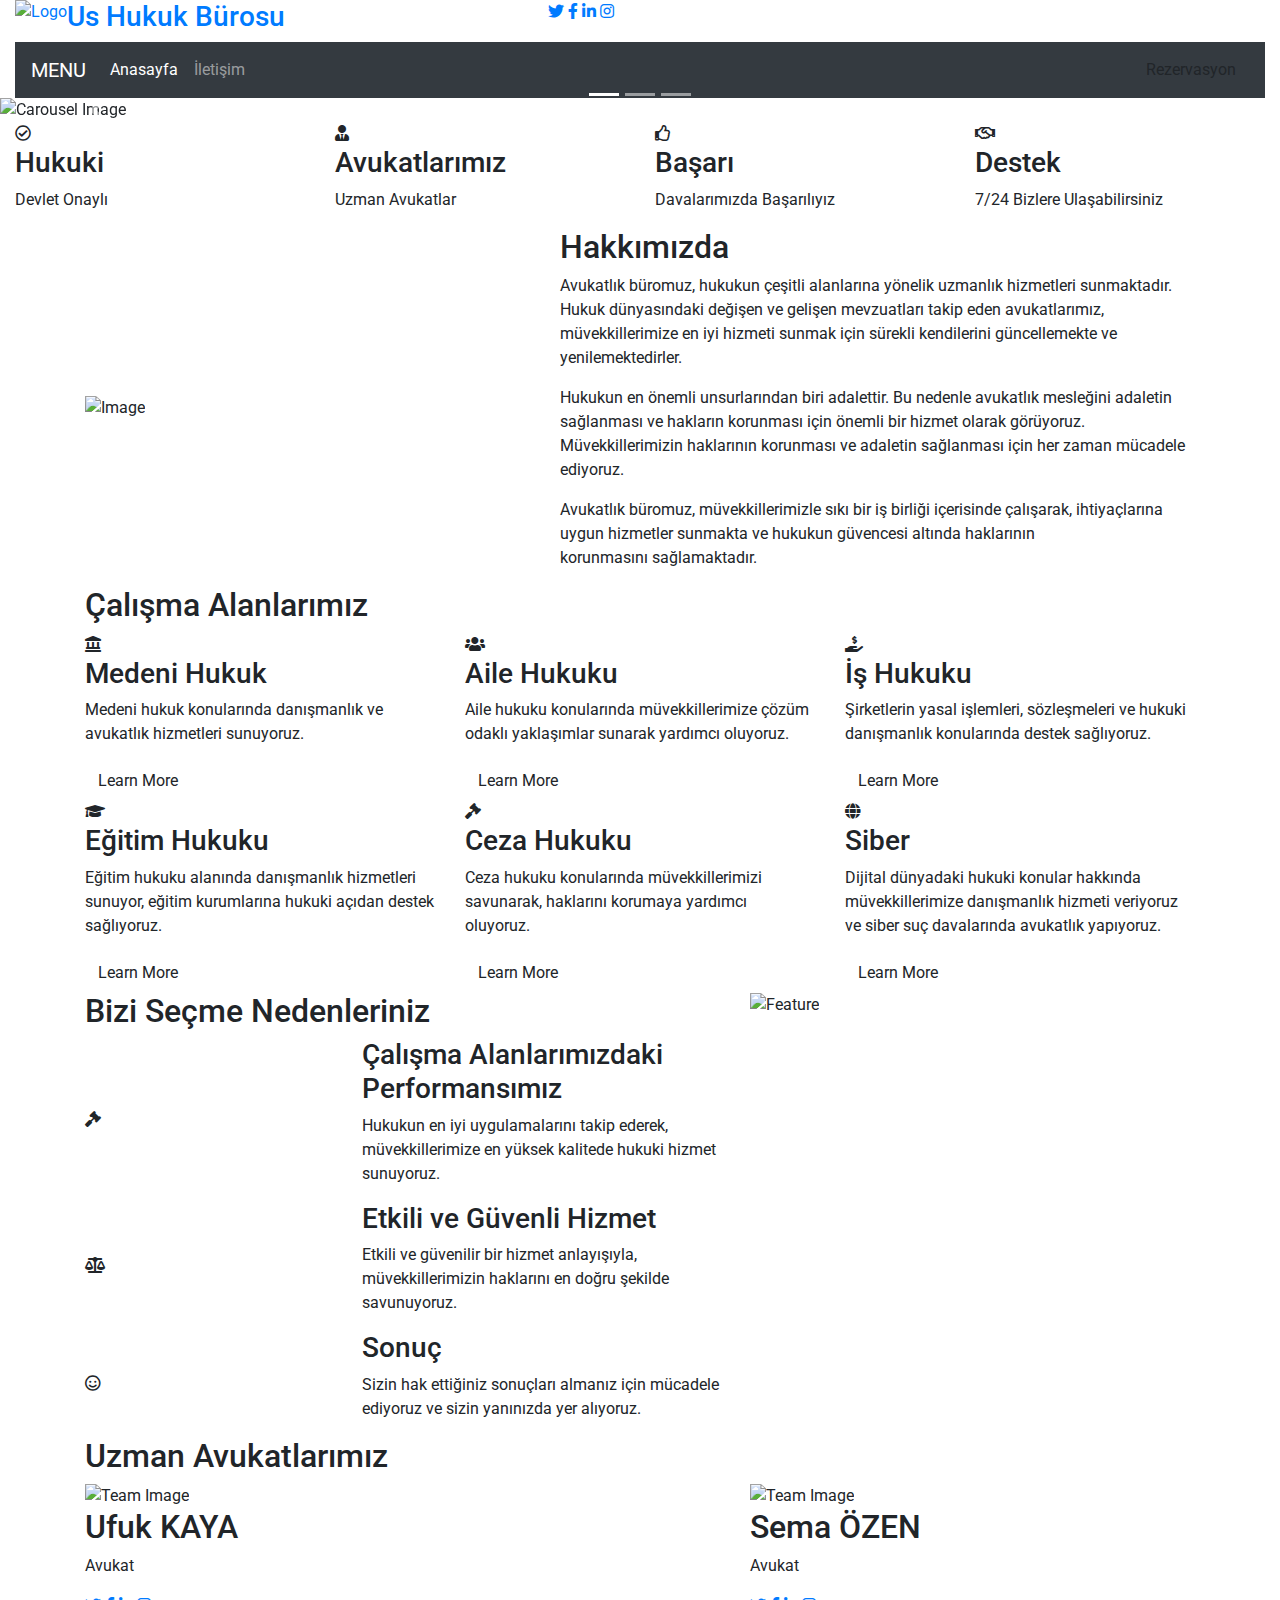
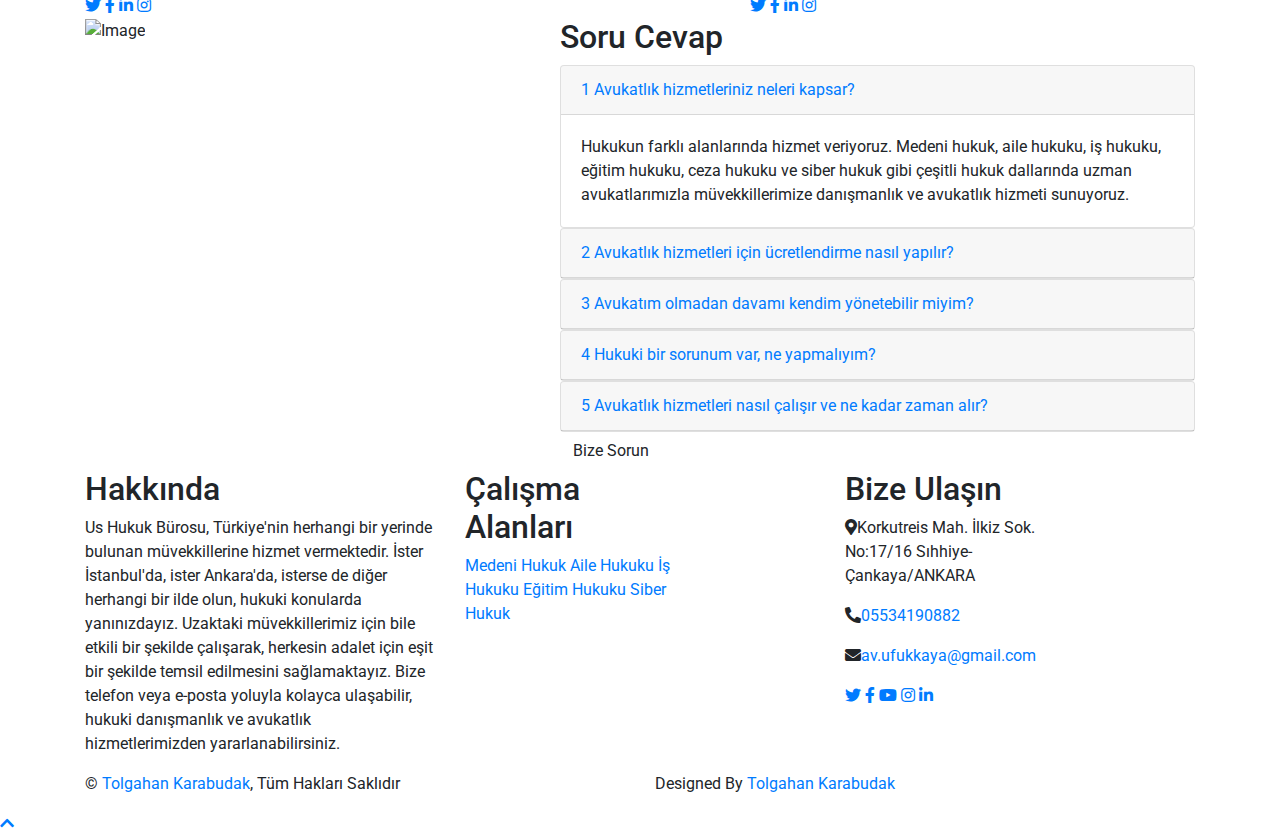
==== public/index.html @ 0bb5c83d "deploy" ====
<!DOCTYPE html>
<html lang="en">

<head>
    <meta charset="utf-8">
    <title>Us Hukuk Burosu</title>
    <meta content="width=device-width, initial-scale=1.0" name="viewport">
    <meta content="Law Firm Website Template" name="keywords">
    <meta content="Law Firm Website Template" name="description">

    <!-- Favicon -->
    <link href="img/imge.png" rel="icon">

    <!-- Google Font -->
    <link
        href="https://fonts.googleapis.com/css2?family=EB+Garamond:ital,wght@1,600;1,700;1,800&family=Roboto:wght@400;500&display=swap"
        rel="stylesheet">

    <!-- CSS Libraries -->
    <link href="https://stackpath.bootstrapcdn.com/bootstrap/4.4.1/css/bootstrap.min.css" rel="stylesheet">
    <link href="https://cdnjs.cloudflare.com/ajax/libs/font-awesome/5.10.0/css/all.min.css" rel="stylesheet">
    <link href="lib/animate/animate.min.css" rel="stylesheet">
    <link href="lib/owlcarousel/assets/owl.carousel.min.css" rel="stylesheet">

    <!-- Template Stylesheet -->
    <link href="css/style.css" rel="stylesheet">
</head>

<body>
    <div class="wrapper">
        <!-- Top Bar Start -->
        <div class="top-bar">
            <div class="container-fluid">
                <div class="row">
                    <div class="col-lg-5">
                        <div class="logo">
                            <a href="index.html">
                                <img src="img/imge.png" alt="Logo" style="float:left;">
                                <h3>Us Hukuk Bürosu</h3>
                            </a>
                        </div>
                    </div>
                    <div class="col-lg-7">
                        <div class="top-bar-right">
                            <!--<div class="text">
                                <h2>7/24</h2>-->
                            <!--<p>Bilgi için...</p>-->
                            <!-- </div>
                            <div class="text">
                                <h2>+90 553 419 08 82</h2>-->
                            <!--<p>Bilgi için arayınız</p>-->
                            <!-- </div>-->
                            <div class="social">
                                <a href=""><i class="fab fa-twitter"></i></a>
                                <a href=""><i class="fab fa-facebook-f"></i></a>
                                <a href=""><i class="fab fa-linkedin-in"></i></a>
                                <a href=""><i class="fab fa-instagram"></i></a>
                            </div>
                        </div>
                    </div>
                </div>
            </div>
        </div>
        <!-- Top Bar End -->

        <!-- Nav Bar Start -->
        <div class="nav-bar">
            <div class="container-fluid">
                <nav class="navbar navbar-expand-lg bg-dark navbar-dark">
                    <a href="#" class="navbar-brand">MENU</a>
                    <button type="button" class="navbar-toggler" data-toggle="collapse" data-target="#navbarCollapse">
                        <span class="navbar-toggler-icon"></span>
                    </button>

                    <div class="collapse navbar-collapse justify-content-between" id="navbarCollapse">
                        <div class="navbar-nav mr-auto">
                            <a href="index.html" class="nav-item nav-link active">Anasayfa</a>
                            <!--                             <a href="about.html" class="nav-item nav-link">Hakkında</a>
                            <a href="service.html" class="nav-item nav-link">Misyonumuz</a>
                            <a href="team.html" class="nav-item nav-link">Avukatlar</a>
                            <a href="portfolio.html" class="nav-item nav-link">Çalışma Alanlarımız</a> -->
                            <div class="nav-item dropdown">
                                <!-- <a href="#" class="nav-link dropdown-toggle" data-toggle="dropdown">Pages</a> -->
                                <div class="dropdown-menu">
                                    <a href="blog.html" class="dropdown-item">Blog Page</a>
                                    <a href="single.html" class="dropdown-item">Single Page</a>
                                </div>
                            </div>
                            <a href="contact.html" class="nav-item nav-link">İletişim</a>
                        </div>
                        <div class="ml-auto">
                            <a class="btn" href="mailto:av.ufukkaya@gmail.com">Rezervasyon</a>
                        </div>
                    </div>
                </nav>
            </div>
        </div>
        <!-- Nav Bar End -->


        <!-- Carousel Start -->
        <div id="carousel" class="carousel slide" data-ride="carousel">
            <ol class="carousel-indicators">
                <li data-target="#carousel" data-slide-to="0" class="active"></li>
                <li data-target="#carousel" data-slide-to="1"></li>
                <li data-target="#carousel" data-slide-to="2"></li>
            </ol>
            <div class="carousel-inner">
                <div class="carousel-item active">
                    <img src="img/kaliteli_logo.png" alt="Carousel Image">
                    <div class="carousel-caption">
                        <h1 class="animated fadeInLeft">Adalet için burdayız</h1>
                        <p class="animated fadeInRight">Hukuk Büromuz; hukukun çeşitli alanlarında, uzman avukat kadrosu
                            ile birlikte yerli ve yabancı müvekkillerine avukatlık ve hukuki danışmanlık hizmeti
                            vermektedir.</p>
                        <!--<a class="btn animated fadeInUp" href="#">Get free consultation</a>-->
                    </div>
                </div>

                <div class="carousel-item">
                    <img src="img/carousel-2.jpg" alt="Carousel Image">
                    <div class="carousel-caption">
                        <h1 class="animated fadeInLeft">Sorunlarınızı hukukun gücüyle çözüyoruz</h1>
                        <p class="animated fadeInRight">Adaletin gücünü sizinle birleştiriyoruz. Hukuk Büromuz, her bir
                            müvekkilimiz için titizlikle çalışarak,
                            adaletin tecellisine katkıda bulunuyor ve hukuki sorunlarınızı en iyi şekilde çözüme
                            kavuşturuyor</p>
                        <!--<a class="btn animated fadeInUp" href="#">Get free consultation</a>-->
                    </div>
                </div>

                <div class="carousel-item">
                    <img src="img/carousel-3.jpg" alt="Carousel Image">
                    <div class="carousel-caption">
                        <h1 class="animated fadeInLeft">Haklarınızı korumak için hukuki mücadeleye hazırız.</h1>
                        <p class="animated fadeInRight">Size hukuki danışmanlık konusunda destek olmaktan memnuniyet
                            duyuyoruz</p>
                        <!--<a class="btn animated fadeInUp" href="#">Get free consultation</a>-->
                    </div>
                </div>
            </div>

            <a class="carousel-control-prev" href="#carousel" role="button" data-slide="prev">
                <span class="carousel-control-prev-icon" aria-hidden="true"></span>
                <span class="sr-only">Previous</span>
            </a>
            <a class="carousel-control-next" href="#carousel" role="button" data-slide="next">
                <span class="carousel-control-next-icon" aria-hidden="true"></span>
                <span class="sr-only">Next</span>
            </a>
        </div>
        <!-- Carousel End -->


        <!-- Top Feature Start-->
        <div class="feature-top">
            <div class="container-fluid">
                <div class="row align-items-center">
                    <div class="col-md-3 col-sm-6">
                        <div class="feature-item">
                            <i class="far fa-check-circle"></i>
                            <h3>Hukuki</h3>
                            <p>Devlet Onaylı</p>
                        </div>
                    </div>
                    <div class="col-md-3 col-sm-6">
                        <div class="feature-item">
                            <i class="fa fa-user-tie"></i>
                            <h3>Avukatlarımız</h3>
                            <p>Uzman Avukatlar</p>
                        </div>
                    </div>
                    <div class="col-md-3 col-sm-6">
                        <div class="feature-item">
                            <i class="far fa-thumbs-up"></i>
                            <h3>Başarı</h3>
                            <p>Davalarımızda Başarılıyız</p>
                        </div>
                    </div>
                    <div class="col-md-3 col-sm-6">
                        <div class="feature-item">
                            <i class="far fa-handshake"></i>
                            <h3>Destek</h3>
                            <p>7/24 Bizlere Ulaşabilirsiniz</p>
                        </div>
                    </div>
                </div>
            </div>
        </div>
        <!-- Top Feature End-->


        <!-- About Start -->
        <div class="about">
            <div class="container">
                <div class="row align-items-center">
                    <div class="col-lg-5 col-md-6">
                        <div class="about-img">
                            <img src="img/kaliteli_logo.png" alt="Image">
                        </div>
                    </div>
                    <div class="col-lg-7 col-md-6">
                        <div class="section-header">
                            <h2>Hakkımızda</h2>
                        </div>
                        <div class="about-text">
                            <p>
                                Avukatlık büromuz, hukukun çeşitli alanlarına yönelik uzmanlık hizmetleri sunmaktadır.
                                Hukuk dünyasındaki değişen ve gelişen mevzuatları takip eden avukatlarımız,
                                müvekkillerimize
                                en iyi hizmeti sunmak için sürekli kendilerini güncellemekte ve yenilemektedirler.

                            </p>
                            <p>
                                Hukukun en önemli unsurlarından biri adalettir. Bu nedenle avukatlık mesleğini adaletin
                                sağlanması
                                ve hakların korunması için önemli bir hizmet olarak görüyoruz. Müvekkillerimizin
                                haklarının korunması
                                ve adaletin sağlanması için her zaman mücadele ediyoruz.
                            </p>
                            <p>
                                Avukatlık büromuz, müvekkillerimizle sıkı bir iş birliği içerisinde çalışarak,
                                ihtiyaçlarına uygun hizmetler sunmakta ve hukukun güvencesi altında haklarının
                                korunmasını sağlamaktadır.
                            </p>
                            <!--<a class="btn" href="">Learn More</a>-->
                        </div>
                    </div>
                </div>
            </div>
        </div>
        <!-- About End -->


        <!-- Service Start -->
        <div class="service">
            <div class="container">
                <div class="section-header">
                    <h2>Çalışma Alanlarımız</h2>
                </div>
                <div class="row">
                    <div class="col-lg-4 col-md-6">
                        <div class="service-item">
                            <div class="service-icon">
                                <i class="fa fa-landmark"></i>
                            </div>
                            <h3>Medeni Hukuk</h3>
                            <p>
                                Medeni hukuk konularında danışmanlık ve avukatlık hizmetleri sunuyoruz.
                            </p>
                            <a class="btn" href="">Learn More</a>
                        </div>
                    </div>
                    <div class="col-lg-4 col-md-6">
                        <div class="service-item">
                            <div class="service-icon">
                                <i class="fa fa-users"></i>
                            </div>
                            <h3>Aile Hukuku</h3>
                            <p>
                                Aile hukuku konularında müvekkillerimize çözüm odaklı yaklaşımlar sunarak yardımcı
                                oluyoruz.
                            </p>
                            <a class="btn" href="">Learn More</a>
                        </div>
                    </div>
                    <div class="col-lg-4 col-md-6">
                        <div class="service-item">
                            <div class="service-icon">
                                <i class="fa fa-hand-holding-usd"></i>
                            </div>
                            <h3>İş Hukuku</h3>
                            <p>
                                Şirketlerin yasal işlemleri, sözleşmeleri ve hukuki danışmanlık konularında destek
                                sağlıyoruz.
                            </p>
                            <a class="btn" href="">Learn More</a>
                        </div>
                    </div>
                    <div class="col-lg-4 col-md-6">
                        <div class="service-item">
                            <div class="service-icon">
                                <i class="fa fa-graduation-cap"></i>
                            </div>
                            <h3>Eğitim Hukuku</h3>
                            <p>
                                Eğitim hukuku alanında danışmanlık hizmetleri sunuyor, eğitim kurumlarına hukuki açıdan
                                destek sağlıyoruz.
                            </p>
                            <a class="btn" href="">Learn More</a>
                        </div>
                    </div>
                    <div class="col-lg-4 col-md-6">
                        <div class="service-item">
                            <div class="service-icon">
                                <i class="fa fa-gavel"></i>
                            </div>
                            <h3>Ceza Hukuku</h3>
                            <p>
                                Ceza hukuku konularında müvekkillerimizi savunarak, haklarını korumaya yardımcı
                                oluyoruz.
                            </p>
                            <a class="btn" href="">Learn More</a>
                        </div>
                    </div>
                    <div class="col-lg-4 col-md-6">
                        <div class="service-item">
                            <div class="service-icon">
                                <i class="fa fa-globe"></i>
                            </div>
                            <h3>Siber</h3>
                            <p>
                                Dijital dünyadaki hukuki konular hakkında müvekkillerimize danışmanlık hizmeti veriyoruz
                                ve siber suç davalarında avukatlık yapıyoruz.
                            </p>
                            <a class="btn" href="">Learn More</a>
                        </div>
                    </div>
                </div>
            </div>
        </div>
        <!-- Service End -->


        <!-- Feature Start -->
        <div class="feature">
            <div class="container">
                <div class="row">
                    <div class="col-md-7">
                        <div class="section-header">
                            <h2>Bizi Seçme Nedenleriniz</h2>
                        </div>
                        <div class="row align-items-center feature-item">
                            <div class="col-5">
                                <div class="feature-icon">
                                    <i class="fa fa-gavel"></i>
                                </div>
                            </div>
                            <div class="col-7">
                                <h3>Çalışma Alanlarımızdaki Performansımız</h3>
                                <p>
                                    Hukukun en iyi uygulamalarını takip ederek, müvekkillerimize en yüksek kalitede
                                    hukuki hizmet sunuyoruz.
                                </p>
                            </div>
                        </div>
                        <div class="row align-items-center feature-item">
                            <div class="col-5">
                                <div class="feature-icon">
                                    <i class="fa fa-balance-scale"></i>
                                </div>
                            </div>
                            <div class="col-7">
                                <h3>Etkili ve Güvenli Hizmet</h3>
                                <p>
                                    Etkili ve güvenilir bir hizmet anlayışıyla, müvekkillerimizin haklarını en doğru
                                    şekilde savunuyoruz.
                                </p>
                            </div>
                        </div>
                        <div class="row align-items-center feature-item">
                            <div class="col-5">
                                <div class="feature-icon">
                                    <i class="far fa-smile"></i>
                                </div>
                            </div>
                            <div class="col-7">
                                <h3>Sonuç</h3>
                                <p>
                                    Sizin hak ettiğiniz sonuçları almanız için mücadele ediyoruz ve sizin yanınızda yer
                                    alıyoruz.
                                </p>
                            </div>
                        </div>
                    </div>
                    <div class="col-md-5">
                        <div class="feature-img">
                            <img src="img/feature.jpg" alt="Feature">
                        </div>
                    </div>
                </div>
            </div>
        </div>
        <!-- Feature End -->


        <!-- Team Start -->
        <div class="team">
            <div class="container">
                <div class="section-header">
                    <h2>Uzman Avukatlarımız</h2>
                </div>
                <div class="row">
                    <div class="col-lg-5 col-md-6">
                        <div class="team-item">
                            <div class="team-img">
                                <img src="" alt="Team Image">
                            </div>
                            <div class="team-text">
                                <h2>Ufuk KAYA</h2>
                                <p>Avukat</p>
                                <div class="team-social">
                                    <a class="social-tw" href=""><i class="fab fa-twitter"></i></a>
                                    <a class="social-fb" href=""><i class="fab fa-facebook-f"></i></a>
                                    <a class="social-li" href=""><i class="fab fa-linkedin-in"></i></a>
                                    <a class="social-in" href=""><i class="fab fa-instagram"></i></a>
                                </div>
                            </div>
                        </div>
                    </div>
                    <div class="col-lg-2"></div>
                    <div class="col-lg-5 col-md-6">
                        <div class="team-item">
                            <div class="team-img">
                                <img src="" alt="Team Image">
                            </div>
                            <div class="team-text">
                                <h2>Sema ÖZEN</h2>
                                <p>Avukat</p>
                                <div class="team-social">
                                    <a class="social-tw" href=""><i class="fab fa-twitter"></i></a>
                                    <a class="social-fb" href=""><i class="fab fa-facebook-f"></i></a>
                                    <a class="social-li" href=""><i class="fab fa-linkedin-in"></i></a>
                                    <a class="social-in" href=""><i class="fab fa-instagram"></i></a>
                                </div>
                            </div>
                        </div>
                    </div>
                </div>
            </div>
        </div>
        <!-- Team End -->


        <!-- FAQs Start -->
        <div class="faqs">
            <div class="container">
                <div class="row">
                    <div class="col-md-5">
                        <div class="faqs-img">
                            <img src="img/faqs.jpg" alt="Image">
                        </div>
                    </div>
                    <div class="col-md-7">
                        <div class="section-header">
                            <h2>Soru Cevap</h2>
                        </div>
                        <div id="accordion">
                            <div class="card">
                                <div class="card-header">
                                    <a class="card-link collapsed" data-toggle="collapse" href="#collapseOne"
                                        aria-expanded="true">
                                        <span>1</span> Avukatlık hizmetleriniz neleri kapsar?
                                    </a>
                                </div>
                                <div id="collapseOne" class="collapse show" data-parent="#accordion">
                                    <div class="card-body">
                                        Hukukun farklı alanlarında hizmet veriyoruz. Medeni hukuk, aile hukuku, iş
                                        hukuku, eğitim hukuku, ceza hukuku ve siber hukuk gibi çeşitli hukuk dallarında
                                        uzman avukatlarımızla müvekkillerimize danışmanlık ve avukatlık hizmeti
                                        sunuyoruz.
                                    </div>
                                </div>
                            </div>
                            <div class="card">
                                <div class="card-header">
                                    <a class="card-link" data-toggle="collapse" href="#collapseTwo">
                                        <span>2</span> Avukatlık hizmetleri için ücretlendirme nasıl yapılır?

                                    </a>
                                </div>
                                <div id="collapseTwo" class="collapse" data-parent="#accordion">
                                    <div class="card-body">
                                        Her müşterinin hukuki durumu farklıdır, bu nedenle ücretlendirme de farklı
                                        olabilir. Bazı durumlarda, sabit bir ücret alırken, bazı durumlarda saatlik
                                        olarak ücretlendirebiliriz. Ücretlerimiz adil ve rekabetçidir ve
                                        müşterilerimizin hukuki durumlarını dikkate alarak belirlenir.
                                    </div>
                                </div>
                            </div>
                            <div class="card">
                                <div class="card-header">
                                    <a class="card-link" data-toggle="collapse" href="#collapseThree">
                                        <span>3</span> Avukatım olmadan davamı kendim yönetebilir miyim?

                                    </a>
                                </div>
                                <div id="collapseThree" class="collapse" data-parent="#accordion">
                                    <div class="card-body">
                                        Her ne kadar yasal olarak mümkün olsa da, bir avukatın rehberliği ve tecrübesi
                                        olmadan hukuki bir davayı yönetmek oldukça zor olabilir. Bir avukat, sizin
                                        hukuki haklarınızı ve yükümlülüklerinizi anlamanızda size yardımcı olabilir,
                                        davanızı hazırlamanıza ve mahkemede temsil edilmenize yardımcı olabilir.
                                    </div>
                                </div>
                            </div>
                            <div class="card">
                                <div class="card-header">
                                    <a class="card-link" data-toggle="collapse" href="#collapseFour">
                                        <span>4</span> Hukuki bir sorunum var, ne yapmalıyım?

                                    </a>
                                </div>
                                <div id="collapseFour" class="collapse" data-parent="#accordion">
                                    <div class="card-body">
                                        İlk yapmanız gereken şey, bir avukatla iletişime geçmektir. Avukatlar, hukuki
                                        durumunuzu değerlendirecek ve size en iyi seçenekleri sunacaklardır. Ayrıca,
                                        sorununuzun büyüklüğüne veya karmaşıklığına bağlı olarak, arabuluculuk veya
                                        alternatif çözüm yöntemleri gibi diğer seçenekleri de önerilebilir.
                                    </div>
                                </div>
                            </div>
                            <div class="card">
                                <div class="card-header">
                                    <a class="card-link" data-toggle="collapse" href="#collapseFive">
                                        <span>5</span> Avukatlık hizmetleri nasıl çalışır ve ne kadar zaman alır?
                                    </a>
                                </div>
                                <div id="collapseFive" class="collapse" data-parent="#accordion">
                                    <div class="card-body">
                                        Avukatlık hizmetleri, müşterinin hukuki durumuna bağlı olarak değişebilir.
                                        Ancak, genellikle bir avukatla çalışmak, davayı hazırlamak, hukuki belgeleri
                                        hazırlamak, mahkeme salonunda temsil etmek gibi işlemleri içerebilir. Hukuki bir
                                        sorunun çözümü ne kadar zaman alacağı da sorunun büyüklüğüne ve karmaşıklığına
                                        bağlıdır.
                                    </div>
                                </div>
                            </div>
                        </div>
                        <a class="btn" href="mailto:av.ufukkaya@gmail.com">Bize Sorun</a>
                    </div>
                </div>
            </div>
        </div>
        <!-- FAQs End -->


        <!-- Testimonial Start 
        <div class="testimonial">
            <div class="container">
                <div class="section-header">
                    <h2>Review From Client</h2>
                </div>
                <div class="owl-carousel testimonials-carousel">
                    <div class="testimonial-item">
                        <i class="fa fa-quote-right"></i>
                        <div class="row align-items-center">
                            <div class="col-3">
                                <img src="img/testimonial-1.jpg" alt="">
                            </div>
                            <div class="col-9">
                                <h2>Client Name</h2>
                                <p>Profession</p>
                            </div>
                            <div class="col-12">
                                <p>
                                    Lorem ipsum dolor sit amet, consectetur adipiscing elit. Etiam accumsan lacus eget
                                    velit
                                </p>
                            </div>
                        </div>
                    </div>
                    <div class="testimonial-item">
                        <i class="fa fa-quote-right"></i>
                        <div class="row align-items-center">
                            <div class="col-3">
                                <img src="img/testimonial-2.jpg" alt="">
                            </div>
                            <div class="col-9">
                                <h2>Client Name</h2>
                                <p>Profession</p>
                            </div>
                            <div class="col-12">
                                <p>
                                    Lorem ipsum dolor sit amet, consectetur adipiscing elit. Etiam accumsan lacus eget
                                    velit
                                </p>
                            </div>
                        </div>
                    </div>
                    <div class="testimonial-item">
                        <i class="fa fa-quote-right"></i>
                        <div class="row align-items-center">
                            <div class="col-3">
                                <img src="img/testimonial-3.jpg" alt="">
                            </div>
                            <div class="col-9">
                                <h2>Client Name</h2>
                                <p>Profession</p>
                            </div>
                            <div class="col-12">
                                <p>
                                    Lorem ipsum dolor sit amet, consectetur adipiscing elit. Etiam accumsan lacus eget
                                    velit
                                </p>
                            </div>
                        </div>
                    </div>
                    <div class="testimonial-item">
                        <i class="fa fa-quote-right"></i>
                        <div class="row align-items-center">
                            <div class="col-3">
                                <img src="img/testimonial-4.jpg" alt="">
                            </div>
                            <div class="col-9">
                                <h2>Client Name</h2>
                                <p>Profession</p>
                            </div>
                            <div class="col-12">
                                <p>
                                    Lorem ipsum dolor sit amet, consectetur adipiscing elit. Etiam accumsan lacus eget
                                    velit
                                </p>
                            </div>
                        </div>
                    </div>
                    <div class="testimonial-item">
                        <i class="fa fa-quote-right"></i>
                        <div class="row align-items-center">
                            <div class="col-3">
                                <img src="img/testimonial-1.jpg" alt="">
                            </div>
                            <div class="col-9">
                                <h2>Client Name</h2>
                                <p>Profession</p>
                            </div>
                            <div class="col-12">
                                <p>
                                    Lorem ipsum dolor sit amet, consectetur adipiscing elit. Etiam accumsan lacus eget
                                    velit
                                </p>
                            </div>
                        </div>
                    </div>
                    <div class="testimonial-item">
                        <i class="fa fa-quote-right"></i>
                        <div class="row align-items-center">
                            <div class="col-3">
                                <img src="img/testimonial-2.jpg" alt="">
                            </div>
                            <div class="col-9">
                                <h2>Client Name</h2>
                                <p>Profession</p>
                            </div>
                            <div class="col-12">
                                <p>
                                    Lorem ipsum dolor sit amet, consectetur adipiscing elit. Etiam accumsan lacus eget
                                    velit
                                </p>
                            </div>
                        </div>
                    </div>
                    <div class="testimonial-item">
                        <i class="fa fa-quote-right"></i>
                        <div class="row align-items-center">
                            <div class="col-3">
                                <img src="img/testimonial-3.jpg" alt="">
                            </div>
                            <div class="col-9">
                                <h2>Client Name</h2>
                                <p>Profession</p>
                            </div>
                            <div class="col-12">
                                <p>
                                    Lorem ipsum dolor sit amet, consectetur adipiscing elit. Etiam accumsan lacus eget
                                    velit
                                </p>
                            </div>
                        </div>
                    </div>
                </div>
            </div>
        </div>
        <!-- Testimonial End -->


        <!-- Blog Start 
        <div class="blog">
            <div class="container">
                <div class="section-header">
                    <h2>Latest From Blog</h2>
                </div>
                <div class="owl-carousel blog-carousel">
                    <div class="blog-item">
                        <img src="img/blog-1.jpg" alt="Blog">
                        <h3>Lorem ipsum dolor</h3>
                        <div class="meta">
                            <i class="fa fa-list-alt"></i>
                            <a href="">Civil Law</a>
                            <i class="fa fa-calendar-alt"></i>
                            <p>01-Jan-2045</p>
                        </div>
                        <p>
                            Lorem ipsum dolor sit amet elit. Phasellus nec pretium mi. Curabitur facilisis ornare velit
                            non vulputate. Aliquam metus tortor
                        </p>
                        <a class="btn" href="">Read More <i class="fa fa-angle-right"></i></a>
                    </div>
                    <div class="blog-item">
                        <img src="img/blog-2.jpg" alt="Blog">
                        <h3>Lorem ipsum dolor</h3>
                        <div class="meta">
                            <i class="fa fa-list-alt"></i>
                            <a href="">Family Law</a>
                            <i class="fa fa-calendar-alt"></i>
                            <p>01-Jan-2045</p>
                        </div>
                        <p>
                            Lorem ipsum dolor sit amet elit. Phasellus nec pretium mi. Curabitur facilisis ornare velit
                            non vulputate. Aliquam metus tortor
                        </p>
                        <a class="btn" href="">Read More <i class="fa fa-angle-right"></i></a>
                    </div>
                    <div class="blog-item">
                        <img src="img/blog-3.jpg" alt="Blog">
                        <h3>Lorem ipsum dolor</h3>
                        <div class="meta">
                            <i class="fa fa-list-alt"></i>
                            <a href="">Business Law</a>
                            <i class="fa fa-calendar-alt"></i>
                            <p>01-Jan-2045</p>
                        </div>
                        <p>
                            Lorem ipsum dolor sit amet elit. Phasellus nec pretium mi. Curabitur facilisis ornare velit
                            non vulputate. Aliquam metus tortor
                        </p>
                        <a class="btn" href="">Read More <i class="fa fa-angle-right"></i></a>
                    </div>
                    <div class="blog-item">
                        <img src="img/blog-1.jpg" alt="Blog">
                        <h3>Lorem ipsum dolor</h3>
                        <div class="meta">
                            <i class="fa fa-list-alt"></i>
                            <a href="">Education Law</a>
                            <i class="fa fa-calendar-alt"></i>
                            <p>01-Jan-2045</p>
                        </div>
                        <p>
                            Lorem ipsum dolor sit amet elit. Phasellus nec pretium mi. Curabitur facilisis ornare velit
                            non vulputate. Aliquam metus tortor
                        </p>
                        <a class="btn" href="">Read More <i class="fa fa-angle-right"></i></a>
                    </div>
                    <div class="blog-item">
                        <img src="img/blog-2.jpg" alt="Blog">
                        <h3>Lorem ipsum dolor</h3>
                        <div class="meta">
                            <i class="fa fa-list-alt"></i>
                            <a href="">Criminal Law</a>
                            <i class="fa fa-calendar-alt"></i>
                            <p>01-Jan-2045</p>
                        </div>
                        <p>
                            Lorem ipsum dolor sit amet elit. Phasellus nec pretium mi. Curabitur facilisis ornare velit
                            non vulputate. Aliquam metus tortor
                        </p>
                        <a class="btn" href="">Read More <i class="fa fa-angle-right"></i></a>
                    </div>
                    <div class="blog-item">
                        <img src="img/blog-3.jpg" alt="Blog">
                        <h3>Lorem ipsum dolor</h3>
                        <div class="meta">
                            <i class="fa fa-list-alt"></i>
                            <a href="">Cyber Law</a>
                            <i class="fa fa-calendar-alt"></i>
                            <p>01-Jan-2045</p>
                        </div>
                        <p>
                            Lorem ipsum dolor sit amet elit. Phasellus nec pretium mi. Curabitur facilisis ornare velit
                            non vulputate. Aliquam metus tortor
                        </p>
                        <a class="btn" href="">Read More <i class="fa fa-angle-right"></i></a>
                    </div>
                    <div class="blog-item">
                        <img src="img/blog-1.jpg" alt="Blog">
                        <h3>Lorem ipsum dolor</h3>
                        <div class="meta">
                            <i class="fa fa-list-alt"></i>
                            <a href="">Business Law</a>
                            <i class="fa fa-calendar-alt"></i>
                            <p>01-Jan-2045</p>
                        </div>
                        <p>
                            Lorem ipsum dolor sit amet elit. Phasellus nec pretium mi. Curabitur facilisis ornare velit
                            non vulputate. Aliquam metus tortor
                        </p>
                        <a class="btn" href="">Read More <i class="fa fa-angle-right"></i></a>
                    </div>
                </div>
            </div>
        </div>
        <!-- Blog End -->


        <!-- Newsletter Start 
        <div class="newsletter">
            <div class="container">
                <div class="section-header">
                    <h2>Subscribe Our Newsletter</h2>
                </div>
                <div class="form">
                    <input class="form-control" placeholder="Email here">
                    <button class="btn">Submit</button>
                </div>
            </div>
        </div>
        <!-- Newsletter End -->


        <!-- Footer Start -->
        <div class="footer">
            <div class="container">
                <div class="row">
                    <div class="col-md-6 col-lg-4">
                        <div class="footer-about">
                            <h2>Hakkında</h2>
                            <p>
                                Us Hukuk Bürosu, Türkiye'nin herhangi bir yerinde bulunan müvekkillerine hizmet
                                vermektedir. İster İstanbul'da, ister Ankara'da, isterse de diğer herhangi bir ilde
                                olun, hukuki konularda yanınızdayız. Uzaktaki müvekkillerimiz için bile etkili bir
                                şekilde çalışarak, herkesin adalet için eşit bir şekilde temsil edilmesini
                                sağlamaktayız. Bize telefon veya e-posta yoluyla kolayca ulaşabilir, hukuki danışmanlık
                                ve avukatlık hizmetlerimizden yararlanabilirsiniz.
                            </p>
                        </div>
                    </div>
                    <div class="col-md-6 col-lg-8">
                        <div class="row">
                            <div class="col-md-6 col-lg-4">
                                <div class="footer-link">
                                    <h2>Çalışma Alanları</h2>
                                    <a href="">Medeni Hukuk</a>
                                    <a href="">Aile Hukuku </a>
                                    <a href="">İş Hukuku </a>
                                    <a href="">Eğitim Hukuku</a>
                                    <a href="">Siber Hukuk</a>
                                </div>
                            </div>
                            <!-- <div class="col-md-6 col-lg-4">
                                <div class="footer-link">
                                    <h2>Useful Pages</h2>
                                    <a href="">About Us</a>
                                    <a href="">Practices</a>
                                    <a href="">Attorneys</a>
                                    <a href="">Case Studies</a>
                                    <a href="">FAQs</a>
                                </div>
                            </div>-->
                            <div class="col-lg-2"></div>
                            <div class="col-md-6 col-lg-4">
                                <div class="footer-contact">
                                    <h2>Bize Ulaşın</h2>
                                    <p><i class="fa fa-map-marker-alt"></i>Korkutreis Mah. İlkiz Sok. No:17/16
                                        Sıhhiye-Çankaya/ANKARA</p>
                                    <p><i class="fa fa-phone-alt"></i><a href="tel:+905534190882">05534190882</a></p>
                                    <p><i class="fa fa-envelope"></i><a
                                            href="mailto:av.ufukkaya@gmail.com">av.ufukkaya@gmail.com</a></p>
                                    <div class="footer-social">
                                        <a href=""><i class="fab fa-twitter"></i></a>
                                        <a href=""><i class="fab fa-facebook-f"></i></a>
                                        <a href=""><i class="fab fa-youtube"></i></a>
                                        <a href=""><i class="fab fa-instagram"></i></a>
                                        <a href=""><i class="fab fa-linkedin-in"></i></a>
                                    </div>
                                </div>
                            </div>
                        </div>
                    </div>
                </div>
            </div>
            <!--<div class="container footer-menu">
                <div class="f-menu">
                    <a href="">Terms of use</a>
                    <a href="">Privacy policy</a>
                    <a href="">Cookies</a>
                    <a href="">Help</a>
                    <a href="">FQAs</a>
                </div>
            </div>-->
            <div class="container copyright">
                <div class="row">
                    <div class="col-md-6">
                        <p>&copy; <a href="https://www.linkedin.com/in/tolgahankarabudak">Tolgahan Karabudak</a>, Tüm
                            Hakları Saklıdır</p>
                    </div>
                    <div class="col-md-6">
                        <p>Designed By <a href="https://www.linkedin.com/in/tolgahankarabudak">Tolgahan Karabudak</a>
                        </p>
                    </div>
                </div>
            </div>
        </div>
        <!-- Footer End -->

        <a href="#" class="back-to-top"><i class="fa fa-chevron-up"></i></a>
    </div>

    <!-- JavaScript Libraries -->
    <script src="https://code.jquery.com/jquery-3.4.1.min.js"></script>
    <script src="https://stackpath.bootstrapcdn.com/bootstrap/4.4.1/js/bootstrap.bundle.min.js"></script>
    <script src="lib/easing/easing.min.js"></script>
    <script src="lib/owlcarousel/owl.carousel.min.js"></script>
    <script src="lib/isotope/isotope.pkgd.min.js"></script>

    <!-- Template Javascript -->
    <script src="js/main.js"></script>
</body>

</html>
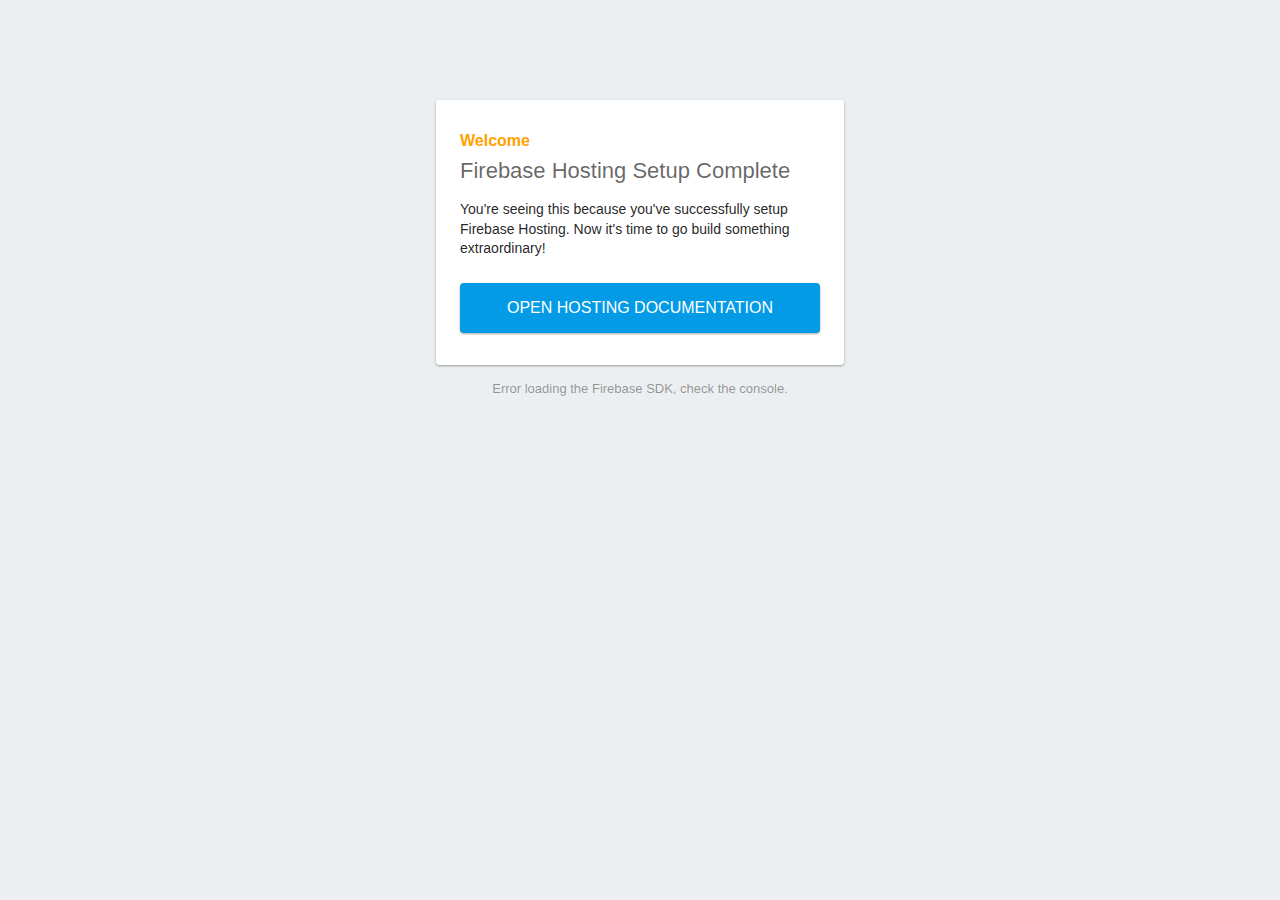
==== commit 185604e8: "firebase" ====
--- a/public/index.html
+++ b/public/index.html
@@ -1,909 +1,89 @@
 <!DOCTYPE html>
-<html lang="en">
+<html>
+  <head>
+    <meta charset="utf-8">
+    <meta name="viewport" content="width=device-width, initial-scale=1">
+    <title>Welcome to Firebase Hosting</title>
 
-<head>
-    <meta charset="utf-8">
-    <title>Us Hukuk Burosu</title>
-    <meta content="width=device-width, initial-scale=1.0" name="viewport">
-    <meta content="Law Firm Website Template" name="keywords">
-    <meta content="Law Firm Website Template" name="description">
+    <!-- update the version number as needed -->
+    <script defer src="/__/firebase/9.17.1/firebase-app-compat.js"></script>
+    <!-- include only the Firebase features as you need -->
+    <script defer src="/__/firebase/9.17.1/firebase-auth-compat.js"></script>
+    <script defer src="/__/firebase/9.17.1/firebase-database-compat.js"></script>
+    <script defer src="/__/firebase/9.17.1/firebase-firestore-compat.js"></script>
+    <script defer src="/__/firebase/9.17.1/firebase-functions-compat.js"></script>
+    <script defer src="/__/firebase/9.17.1/firebase-messaging-compat.js"></script>
+    <script defer src="/__/firebase/9.17.1/firebase-storage-compat.js"></script>
+    <script defer src="/__/firebase/9.17.1/firebase-analytics-compat.js"></script>
+    <script defer src="/__/firebase/9.17.1/firebase-remote-config-compat.js"></script>
+    <script defer src="/__/firebase/9.17.1/firebase-performance-compat.js"></script>
+    <!-- 
+      initialize the SDK after all desired features are loaded, set useEmulator to false
+      to avoid connecting the SDK to running emulators.
+    -->
+    <script defer src="/__/firebase/init.js?useEmulator=true"></script>
 
-    <!-- Favicon -->
-    <link href="img/imge.png" rel="icon">
+    <style media="screen">
+      body { background: #ECEFF1; color: rgba(0,0,0,0.87); font-family: Roboto, Helvetica, Arial, sans-serif; margin: 0; padding: 0; }
+      #message { background: white; max-width: 360px; margin: 100px auto 16px; padding: 32px 24px; border-radius: 3px; }
+      #message h2 { color: #ffa100; font-weight: bold; font-size: 16px; margin: 0 0 8px; }
+      #message h1 { font-size: 22px; font-weight: 300; color: rgba(0,0,0,0.6); margin: 0 0 16px;}
+      #message p { line-height: 140%; margin: 16px 0 24px; font-size: 14px; }
+      #message a { display: block; text-align: center; background: #039be5; text-transform: uppercase; text-decoration: none; color: white; padding: 16px; border-radius: 4px; }
+      #message, #message a { box-shadow: 0 1px 3px rgba(0,0,0,0.12), 0 1px 2px rgba(0,0,0,0.24); }
+      #load { color: rgba(0,0,0,0.4); text-align: center; font-size: 13px; }
+      @media (max-width: 600px) {
+        body, #message { margin-top: 0; background: white; box-shadow: none; }
+        body { border-top: 16px solid #ffa100; }
+      }
+    </style>
+  </head>
+  <body>
+    <div id="message">
+      <h2>Welcome</h2>
+      <h1>Firebase Hosting Setup Complete</h1>
+      <p>You're seeing this because you've successfully setup Firebase Hosting. Now it's time to go build something extraordinary!</p>
+      <a target="_blank" href="https://firebase.google.com/docs/hosting/">Open Hosting Documentation</a>
+    </div>
+    <p id="load">Firebase SDK Loading&hellip;</p>
 
-    <!-- Google Font -->
-    <link
-        href="https://fonts.googleapis.com/css2?family=EB+Garamond:ital,wght@1,600;1,700;1,800&family=Roboto:wght@400;500&display=swap"
-        rel="stylesheet">
+    <script>
+      document.addEventListener('DOMContentLoaded', function() {
+        const loadEl = document.querySelector('#load');
+        // // 🔥🔥🔥🔥🔥🔥🔥🔥🔥🔥🔥🔥🔥🔥🔥🔥🔥🔥🔥🔥🔥🔥🔥🔥🔥🔥🔥🔥🔥🔥🔥
+        // // The Firebase SDK is initialized and available here!
+        //
+        // firebase.auth().onAuthStateChanged(user => { });
+        // firebase.database().ref('/path/to/ref').on('value', snapshot => { });
+        // firebase.firestore().doc('/foo/bar').get().then(() => { });
+        // firebase.functions().httpsCallable('yourFunction')().then(() => { });
+        // firebase.messaging().requestPermission().then(() => { });
+        // firebase.storage().ref('/path/to/ref').getDownloadURL().then(() => { });
+        // firebase.analytics(); // call to activate
+        // firebase.analytics().logEvent('tutorial_completed');
+        // firebase.performance(); // call to activate
+        //
+        // // 🔥🔥🔥🔥🔥🔥🔥🔥🔥🔥🔥🔥🔥🔥🔥🔥🔥🔥🔥🔥🔥🔥🔥🔥🔥🔥🔥🔥🔥🔥🔥
 
-    <!-- CSS Libraries -->
-    <link href="https://stackpath.bootstrapcdn.com/bootstrap/4.4.1/css/bootstrap.min.css" rel="stylesheet">
-    <link href="https://cdnjs.cloudflare.com/ajax/libs/font-awesome/5.10.0/css/all.min.css" rel="stylesheet">
-    <link href="lib/animate/animate.min.css" rel="stylesheet">
-    <link href="lib/owlcarousel/assets/owl.carousel.min.css" rel="stylesheet">
-
-    <!-- Template Stylesheet -->
-    <link href="css/style.css" rel="stylesheet">
-</head>
-
-<body>
-    <div class="wrapper">
-        <!-- Top Bar Start -->
-        <div class="top-bar">
-            <div class="container-fluid">
-                <div class="row">
-                    <div class="col-lg-5">
-                        <div class="logo">
-                            <a href="index.html">
-                                <img src="img/imge.png" alt="Logo" style="float:left;">
-                                <h3>Us Hukuk Bürosu</h3>
-                            </a>
-                        </div>
-                    </div>
-                    <div class="col-lg-7">
-                        <div class="top-bar-right">
-                            <!--<div class="text">
-                                <h2>7/24</h2>-->
-                            <!--<p>Bilgi için...</p>-->
-                            <!-- </div>
-                            <div class="text">
-                                <h2>+90 553 419 08 82</h2>-->
-                            <!--<p>Bilgi için arayınız</p>-->
-                            <!-- </div>-->
-                            <div class="social">
-                                <a href=""><i class="fab fa-twitter"></i></a>
-                                <a href=""><i class="fab fa-facebook-f"></i></a>
-                                <a href=""><i class="fab fa-linkedin-in"></i></a>
-                                <a href=""><i class="fab fa-instagram"></i></a>
-                            </div>
-                        </div>
-                    </div>
-                </div>
-            </div>
-        </div>
-        <!-- Top Bar End -->
-
-        <!-- Nav Bar Start -->
-        <div class="nav-bar">
-            <div class="container-fluid">
-                <nav class="navbar navbar-expand-lg bg-dark navbar-dark">
-                    <a href="#" class="navbar-brand">MENU</a>
-                    <button type="button" class="navbar-toggler" data-toggle="collapse" data-target="#navbarCollapse">
-                        <span class="navbar-toggler-icon"></span>
-                    </button>
-
-                    <div class="collapse navbar-collapse justify-content-between" id="navbarCollapse">
-                        <div class="navbar-nav mr-auto">
-                            <a href="index.html" class="nav-item nav-link active">Anasayfa</a>
-                            <!--                             <a href="about.html" class="nav-item nav-link">Hakkında</a>
-                            <a href="service.html" class="nav-item nav-link">Misyonumuz</a>
-                            <a href="team.html" class="nav-item nav-link">Avukatlar</a>
-                            <a href="portfolio.html" class="nav-item nav-link">Çalışma Alanlarımız</a> -->
-                            <div class="nav-item dropdown">
-                                <!-- <a href="#" class="nav-link dropdown-toggle" data-toggle="dropdown">Pages</a> -->
-                                <div class="dropdown-menu">
-                                    <a href="blog.html" class="dropdown-item">Blog Page</a>
-                                    <a href="single.html" class="dropdown-item">Single Page</a>
-                                </div>
-                            </div>
-                            <a href="contact.html" class="nav-item nav-link">İletişim</a>
-                        </div>
-                        <div class="ml-auto">
-                            <a class="btn" href="mailto:av.ufukkaya@gmail.com">Rezervasyon</a>
-                        </div>
-                    </div>
-                </nav>
-            </div>
-        </div>
-        <!-- Nav Bar End -->
-
-
-        <!-- Carousel Start -->
-        <div id="carousel" class="carousel slide" data-ride="carousel">
-            <ol class="carousel-indicators">
-                <li data-target="#carousel" data-slide-to="0" class="active"></li>
-                <li data-target="#carousel" data-slide-to="1"></li>
-                <li data-target="#carousel" data-slide-to="2"></li>
-            </ol>
-            <div class="carousel-inner">
-                <div class="carousel-item active">
-                    <img src="img/kaliteli_logo.png" alt="Carousel Image">
-                    <div class="carousel-caption">
-                        <h1 class="animated fadeInLeft">Adalet için burdayız</h1>
-                        <p class="animated fadeInRight">Hukuk Büromuz; hukukun çeşitli alanlarında, uzman avukat kadrosu
-                            ile birlikte yerli ve yabancı müvekkillerine avukatlık ve hukuki danışmanlık hizmeti
-                            vermektedir.</p>
-                        <!--<a class="btn animated fadeInUp" href="#">Get free consultation</a>-->
-                    </div>
-                </div>
-
-                <div class="carousel-item">
-                    <img src="img/carousel-2.jpg" alt="Carousel Image">
-                    <div class="carousel-caption">
-                        <h1 class="animated fadeInLeft">Sorunlarınızı hukukun gücüyle çözüyoruz</h1>
-                        <p class="animated fadeInRight">Adaletin gücünü sizinle birleştiriyoruz. Hukuk Büromuz, her bir
-                            müvekkilimiz için titizlikle çalışarak,
-                            adaletin tecellisine katkıda bulunuyor ve hukuki sorunlarınızı en iyi şekilde çözüme
-                            kavuşturuyor</p>
-                        <!--<a class="btn animated fadeInUp" href="#">Get free consultation</a>-->
-                    </div>
-                </div>
-
-                <div class="carousel-item">
-                    <img src="img/carousel-3.jpg" alt="Carousel Image">
-                    <div class="carousel-caption">
-                        <h1 class="animated fadeInLeft">Haklarınızı korumak için hukuki mücadeleye hazırız.</h1>
-                        <p class="animated fadeInRight">Size hukuki danışmanlık konusunda destek olmaktan memnuniyet
-                            duyuyoruz</p>
-                        <!--<a class="btn animated fadeInUp" href="#">Get free consultation</a>-->
-                    </div>
-                </div>
-            </div>
-
-            <a class="carousel-control-prev" href="#carousel" role="button" data-slide="prev">
-                <span class="carousel-control-prev-icon" aria-hidden="true"></span>
-                <span class="sr-only">Previous</span>
-            </a>
-            <a class="carousel-control-next" href="#carousel" role="button" data-slide="next">
-                <span class="carousel-control-next-icon" aria-hidden="true"></span>
-                <span class="sr-only">Next</span>
-            </a>
-        </div>
-        <!-- Carousel End -->
-
-
-        <!-- Top Feature Start-->
-        <div class="feature-top">
-            <div class="container-fluid">
-                <div class="row align-items-center">
-                    <div class="col-md-3 col-sm-6">
-                        <div class="feature-item">
-                            <i class="far fa-check-circle"></i>
-                            <h3>Hukuki</h3>
-                            <p>Devlet Onaylı</p>
-                        </div>
-                    </div>
-                    <div class="col-md-3 col-sm-6">
-                        <div class="feature-item">
-                            <i class="fa fa-user-tie"></i>
-                            <h3>Avukatlarımız</h3>
-                            <p>Uzman Avukatlar</p>
-                        </div>
-                    </div>
-                    <div class="col-md-3 col-sm-6">
-                        <div class="feature-item">
-                            <i class="far fa-thumbs-up"></i>
-                            <h3>Başarı</h3>
-                            <p>Davalarımızda Başarılıyız</p>
-                        </div>
-                    </div>
-                    <div class="col-md-3 col-sm-6">
-                        <div class="feature-item">
-                            <i class="far fa-handshake"></i>
-                            <h3>Destek</h3>
-                            <p>7/24 Bizlere Ulaşabilirsiniz</p>
-                        </div>
-                    </div>
-                </div>
-            </div>
-        </div>
-        <!-- Top Feature End-->
-
-
-        <!-- About Start -->
-        <div class="about">
-            <div class="container">
-                <div class="row align-items-center">
-                    <div class="col-lg-5 col-md-6">
-                        <div class="about-img">
-                            <img src="img/kaliteli_logo.png" alt="Image">
-                        </div>
-                    </div>
-                    <div class="col-lg-7 col-md-6">
-                        <div class="section-header">
-                            <h2>Hakkımızda</h2>
-                        </div>
-                        <div class="about-text">
-                            <p>
-                                Avukatlık büromuz, hukukun çeşitli alanlarına yönelik uzmanlık hizmetleri sunmaktadır.
-                                Hukuk dünyasındaki değişen ve gelişen mevzuatları takip eden avukatlarımız,
-                                müvekkillerimize
-                                en iyi hizmeti sunmak için sürekli kendilerini güncellemekte ve yenilemektedirler.
-
-                            </p>
-                            <p>
-                                Hukukun en önemli unsurlarından biri adalettir. Bu nedenle avukatlık mesleğini adaletin
-                                sağlanması
-                                ve hakların korunması için önemli bir hizmet olarak görüyoruz. Müvekkillerimizin
-                                haklarının korunması
-                                ve adaletin sağlanması için her zaman mücadele ediyoruz.
-                            </p>
-                            <p>
-                                Avukatlık büromuz, müvekkillerimizle sıkı bir iş birliği içerisinde çalışarak,
-                                ihtiyaçlarına uygun hizmetler sunmakta ve hukukun güvencesi altında haklarının
-                                korunmasını sağlamaktadır.
-                            </p>
-                            <!--<a class="btn" href="">Learn More</a>-->
-                        </div>
-                    </div>
-                </div>
-            </div>
-        </div>
-        <!-- About End -->
-
-
-        <!-- Service Start -->
-        <div class="service">
-            <div class="container">
-                <div class="section-header">
-                    <h2>Çalışma Alanlarımız</h2>
-                </div>
-                <div class="row">
-                    <div class="col-lg-4 col-md-6">
-                        <div class="service-item">
-                            <div class="service-icon">
-                                <i class="fa fa-landmark"></i>
-                            </div>
-                            <h3>Medeni Hukuk</h3>
-                            <p>
-                                Medeni hukuk konularında danışmanlık ve avukatlık hizmetleri sunuyoruz.
-                            </p>
-                            <a class="btn" href="">Learn More</a>
-                        </div>
-                    </div>
-                    <div class="col-lg-4 col-md-6">
-                        <div class="service-item">
-                            <div class="service-icon">
-                                <i class="fa fa-users"></i>
-                            </div>
-                            <h3>Aile Hukuku</h3>
-                            <p>
-                                Aile hukuku konularında müvekkillerimize çözüm odaklı yaklaşımlar sunarak yardımcı
-                                oluyoruz.
-                            </p>
-                            <a class="btn" href="">Learn More</a>
-                        </div>
-                    </div>
-                    <div class="col-lg-4 col-md-6">
-                        <div class="service-item">
-                            <div class="service-icon">
-                                <i class="fa fa-hand-holding-usd"></i>
-                            </div>
-                            <h3>İş Hukuku</h3>
-                            <p>
-                                Şirketlerin yasal işlemleri, sözleşmeleri ve hukuki danışmanlık konularında destek
-                                sağlıyoruz.
-                            </p>
-                            <a class="btn" href="">Learn More</a>
-                        </div>
-                    </div>
-                    <div class="col-lg-4 col-md-6">
-                        <div class="service-item">
-                            <div class="service-icon">
-                                <i class="fa fa-graduation-cap"></i>
-                            </div>
-                            <h3>Eğitim Hukuku</h3>
-                            <p>
-                                Eğitim hukuku alanında danışmanlık hizmetleri sunuyor, eğitim kurumlarına hukuki açıdan
-                                destek sağlıyoruz.
-                            </p>
-                            <a class="btn" href="">Learn More</a>
-                        </div>
-                    </div>
-                    <div class="col-lg-4 col-md-6">
-                        <div class="service-item">
-                            <div class="service-icon">
-                                <i class="fa fa-gavel"></i>
-                            </div>
-                            <h3>Ceza Hukuku</h3>
-                            <p>
-                                Ceza hukuku konularında müvekkillerimizi savunarak, haklarını korumaya yardımcı
-                                oluyoruz.
-                            </p>
-                            <a class="btn" href="">Learn More</a>
-                        </div>
-                    </div>
-                    <div class="col-lg-4 col-md-6">
-                        <div class="service-item">
-                            <div class="service-icon">
-                                <i class="fa fa-globe"></i>
-                            </div>
-                            <h3>Siber</h3>
-                            <p>
-                                Dijital dünyadaki hukuki konular hakkında müvekkillerimize danışmanlık hizmeti veriyoruz
-                                ve siber suç davalarında avukatlık yapıyoruz.
-                            </p>
-                            <a class="btn" href="">Learn More</a>
-                        </div>
-                    </div>
-                </div>
-            </div>
-        </div>
-        <!-- Service End -->
-
-
-        <!-- Feature Start -->
-        <div class="feature">
-            <div class="container">
-                <div class="row">
-                    <div class="col-md-7">
-                        <div class="section-header">
-                            <h2>Bizi Seçme Nedenleriniz</h2>
-                        </div>
-                        <div class="row align-items-center feature-item">
-                            <div class="col-5">
-                                <div class="feature-icon">
-                                    <i class="fa fa-gavel"></i>
-                                </div>
-                            </div>
-                            <div class="col-7">
-                                <h3>Çalışma Alanlarımızdaki Performansımız</h3>
-                                <p>
-                                    Hukukun en iyi uygulamalarını takip ederek, müvekkillerimize en yüksek kalitede
-                                    hukuki hizmet sunuyoruz.
-                                </p>
-                            </div>
-                        </div>
-                        <div class="row align-items-center feature-item">
-                            <div class="col-5">
-                                <div class="feature-icon">
-                                    <i class="fa fa-balance-scale"></i>
-                                </div>
-                            </div>
-                            <div class="col-7">
-                                <h3>Etkili ve Güvenli Hizmet</h3>
-                                <p>
-                                    Etkili ve güvenilir bir hizmet anlayışıyla, müvekkillerimizin haklarını en doğru
-                                    şekilde savunuyoruz.
-                                </p>
-                            </div>
-                        </div>
-                        <div class="row align-items-center feature-item">
-                            <div class="col-5">
-                                <div class="feature-icon">
-                                    <i class="far fa-smile"></i>
-                                </div>
-                            </div>
-                            <div class="col-7">
-                                <h3>Sonuç</h3>
-                                <p>
-                                    Sizin hak ettiğiniz sonuçları almanız için mücadele ediyoruz ve sizin yanınızda yer
-                                    alıyoruz.
-                                </p>
-                            </div>
-                        </div>
-                    </div>
-                    <div class="col-md-5">
-                        <div class="feature-img">
-                            <img src="img/feature.jpg" alt="Feature">
-                        </div>
-                    </div>
-                </div>
-            </div>
-        </div>
-        <!-- Feature End -->
-
-
-        <!-- Team Start -->
-        <div class="team">
-            <div class="container">
-                <div class="section-header">
-                    <h2>Uzman Avukatlarımız</h2>
-                </div>
-                <div class="row">
-                    <div class="col-lg-5 col-md-6">
-                        <div class="team-item">
-                            <div class="team-img">
-                                <img src="" alt="Team Image">
-                            </div>
-                            <div class="team-text">
-                                <h2>Ufuk KAYA</h2>
-                                <p>Avukat</p>
-                                <div class="team-social">
-                                    <a class="social-tw" href=""><i class="fab fa-twitter"></i></a>
-                                    <a class="social-fb" href=""><i class="fab fa-facebook-f"></i></a>
-                                    <a class="social-li" href=""><i class="fab fa-linkedin-in"></i></a>
-                                    <a class="social-in" href=""><i class="fab fa-instagram"></i></a>
-                                </div>
-                            </div>
-                        </div>
-                    </div>
-                    <div class="col-lg-2"></div>
-                    <div class="col-lg-5 col-md-6">
-                        <div class="team-item">
-                            <div class="team-img">
-                                <img src="" alt="Team Image">
-                            </div>
-                            <div class="team-text">
-                                <h2>Sema ÖZEN</h2>
-                                <p>Avukat</p>
-                                <div class="team-social">
-                                    <a class="social-tw" href=""><i class="fab fa-twitter"></i></a>
-                                    <a class="social-fb" href=""><i class="fab fa-facebook-f"></i></a>
-                                    <a class="social-li" href=""><i class="fab fa-linkedin-in"></i></a>
-                                    <a class="social-in" href=""><i class="fab fa-instagram"></i></a>
-                                </div>
-                            </div>
-                        </div>
-                    </div>
-                </div>
-            </div>
-        </div>
-        <!-- Team End -->
-
-
-        <!-- FAQs Start -->
-        <div class="faqs">
-            <div class="container">
-                <div class="row">
-                    <div class="col-md-5">
-                        <div class="faqs-img">
-                            <img src="img/faqs.jpg" alt="Image">
-                        </div>
-                    </div>
-                    <div class="col-md-7">
-                        <div class="section-header">
-                            <h2>Soru Cevap</h2>
-                        </div>
-                        <div id="accordion">
-                            <div class="card">
-                                <div class="card-header">
-                                    <a class="card-link collapsed" data-toggle="collapse" href="#collapseOne"
-                                        aria-expanded="true">
-                                        <span>1</span> Avukatlık hizmetleriniz neleri kapsar?
-                                    </a>
-                                </div>
-                                <div id="collapseOne" class="collapse show" data-parent="#accordion">
-                                    <div class="card-body">
-                                        Hukukun farklı alanlarında hizmet veriyoruz. Medeni hukuk, aile hukuku, iş
-                                        hukuku, eğitim hukuku, ceza hukuku ve siber hukuk gibi çeşitli hukuk dallarında
-                                        uzman avukatlarımızla müvekkillerimize danışmanlık ve avukatlık hizmeti
-                                        sunuyoruz.
-                                    </div>
-                                </div>
-                            </div>
-                            <div class="card">
-                                <div class="card-header">
-                                    <a class="card-link" data-toggle="collapse" href="#collapseTwo">
-                                        <span>2</span> Avukatlık hizmetleri için ücretlendirme nasıl yapılır?
-
-                                    </a>
-                                </div>
-                                <div id="collapseTwo" class="collapse" data-parent="#accordion">
-                                    <div class="card-body">
-                                        Her müşterinin hukuki durumu farklıdır, bu nedenle ücretlendirme de farklı
-                                        olabilir. Bazı durumlarda, sabit bir ücret alırken, bazı durumlarda saatlik
-                                        olarak ücretlendirebiliriz. Ücretlerimiz adil ve rekabetçidir ve
-                                        müşterilerimizin hukuki durumlarını dikkate alarak belirlenir.
-                                    </div>
-                                </div>
-                            </div>
-                            <div class="card">
-                                <div class="card-header">
-                                    <a class="card-link" data-toggle="collapse" href="#collapseThree">
-                                        <span>3</span> Avukatım olmadan davamı kendim yönetebilir miyim?
-
-                                    </a>
-                                </div>
-                                <div id="collapseThree" class="collapse" data-parent="#accordion">
-                                    <div class="card-body">
-                                        Her ne kadar yasal olarak mümkün olsa da, bir avukatın rehberliği ve tecrübesi
-                                        olmadan hukuki bir davayı yönetmek oldukça zor olabilir. Bir avukat, sizin
-                                        hukuki haklarınızı ve yükümlülüklerinizi anlamanızda size yardımcı olabilir,
-                                        davanızı hazırlamanıza ve mahkemede temsil edilmenize yardımcı olabilir.
-                                    </div>
-                                </div>
-                            </div>
-                            <div class="card">
-                                <div class="card-header">
-                                    <a class="card-link" data-toggle="collapse" href="#collapseFour">
-                                        <span>4</span> Hukuki bir sorunum var, ne yapmalıyım?
-
-                                    </a>
-                                </div>
-                                <div id="collapseFour" class="collapse" data-parent="#accordion">
-                                    <div class="card-body">
-                                        İlk yapmanız gereken şey, bir avukatla iletişime geçmektir. Avukatlar, hukuki
-                                        durumunuzu değerlendirecek ve size en iyi seçenekleri sunacaklardır. Ayrıca,
-                                        sorununuzun büyüklüğüne veya karmaşıklığına bağlı olarak, arabuluculuk veya
-                                        alternatif çözüm yöntemleri gibi diğer seçenekleri de önerilebilir.
-                                    </div>
-                                </div>
-                            </div>
-                            <div class="card">
-                                <div class="card-header">
-                                    <a class="card-link" data-toggle="collapse" href="#collapseFive">
-                                        <span>5</span> Avukatlık hizmetleri nasıl çalışır ve ne kadar zaman alır?
-                                    </a>
-                                </div>
-                                <div id="collapseFive" class="collapse" data-parent="#accordion">
-                                    <div class="card-body">
-                                        Avukatlık hizmetleri, müşterinin hukuki durumuna bağlı olarak değişebilir.
-                                        Ancak, genellikle bir avukatla çalışmak, davayı hazırlamak, hukuki belgeleri
-                                        hazırlamak, mahkeme salonunda temsil etmek gibi işlemleri içerebilir. Hukuki bir
-                                        sorunun çözümü ne kadar zaman alacağı da sorunun büyüklüğüne ve karmaşıklığına
-                                        bağlıdır.
-                                    </div>
-                                </div>
-                            </div>
-                        </div>
-                        <a class="btn" href="mailto:av.ufukkaya@gmail.com">Bize Sorun</a>
-                    </div>
-                </div>
-            </div>
-        </div>
-        <!-- FAQs End -->
-
-
-        <!-- Testimonial Start 
-        <div class="testimonial">
-            <div class="container">
-                <div class="section-header">
-                    <h2>Review From Client</h2>
-                </div>
-                <div class="owl-carousel testimonials-carousel">
-                    <div class="testimonial-item">
-                        <i class="fa fa-quote-right"></i>
-                        <div class="row align-items-center">
-                            <div class="col-3">
-                                <img src="img/testimonial-1.jpg" alt="">
-                            </div>
-                            <div class="col-9">
-                                <h2>Client Name</h2>
-                                <p>Profession</p>
-                            </div>
-                            <div class="col-12">
-                                <p>
-                                    Lorem ipsum dolor sit amet, consectetur adipiscing elit. Etiam accumsan lacus eget
-                                    velit
-                                </p>
-                            </div>
-                        </div>
-                    </div>
-                    <div class="testimonial-item">
-                        <i class="fa fa-quote-right"></i>
-                        <div class="row align-items-center">
-                            <div class="col-3">
-                                <img src="img/testimonial-2.jpg" alt="">
-                            </div>
-                            <div class="col-9">
-                                <h2>Client Name</h2>
-                                <p>Profession</p>
-                            </div>
-                            <div class="col-12">
-                                <p>
-                                    Lorem ipsum dolor sit amet, consectetur adipiscing elit. Etiam accumsan lacus eget
-                                    velit
-                                </p>
-                            </div>
-                        </div>
-                    </div>
-                    <div class="testimonial-item">
-                        <i class="fa fa-quote-right"></i>
-                        <div class="row align-items-center">
-                            <div class="col-3">
-                                <img src="img/testimonial-3.jpg" alt="">
-                            </div>
-                            <div class="col-9">
-                                <h2>Client Name</h2>
-                                <p>Profession</p>
-                            </div>
-                            <div class="col-12">
-                                <p>
-                                    Lorem ipsum dolor sit amet, consectetur adipiscing elit. Etiam accumsan lacus eget
-                                    velit
-                                </p>
-                            </div>
-                        </div>
-                    </div>
-                    <div class="testimonial-item">
-                        <i class="fa fa-quote-right"></i>
-                        <div class="row align-items-center">
-                            <div class="col-3">
-                                <img src="img/testimonial-4.jpg" alt="">
-                            </div>
-                            <div class="col-9">
-                                <h2>Client Name</h2>
-                                <p>Profession</p>
-                            </div>
-                            <div class="col-12">
-                                <p>
-                                    Lorem ipsum dolor sit amet, consectetur adipiscing elit. Etiam accumsan lacus eget
-                                    velit
-                                </p>
-                            </div>
-                        </div>
-                    </div>
-                    <div class="testimonial-item">
-                        <i class="fa fa-quote-right"></i>
-                        <div class="row align-items-center">
-                            <div class="col-3">
-                                <img src="img/testimonial-1.jpg" alt="">
-                            </div>
-                            <div class="col-9">
-                                <h2>Client Name</h2>
-                                <p>Profession</p>
-                            </div>
-                            <div class="col-12">
-                                <p>
-                                    Lorem ipsum dolor sit amet, consectetur adipiscing elit. Etiam accumsan lacus eget
-                                    velit
-                                </p>
-                            </div>
-                        </div>
-                    </div>
-                    <div class="testimonial-item">
-                        <i class="fa fa-quote-right"></i>
-                        <div class="row align-items-center">
-                            <div class="col-3">
-                                <img src="img/testimonial-2.jpg" alt="">
-                            </div>
-                            <div class="col-9">
-                                <h2>Client Name</h2>
-                                <p>Profession</p>
-                            </div>
-                            <div class="col-12">
-                                <p>
-                                    Lorem ipsum dolor sit amet, consectetur adipiscing elit. Etiam accumsan lacus eget
-                                    velit
-                                </p>
-                            </div>
-                        </div>
-                    </div>
-                    <div class="testimonial-item">
-                        <i class="fa fa-quote-right"></i>
-                        <div class="row align-items-center">
-                            <div class="col-3">
-                                <img src="img/testimonial-3.jpg" alt="">
-                            </div>
-                            <div class="col-9">
-                                <h2>Client Name</h2>
-                                <p>Profession</p>
-                            </div>
-                            <div class="col-12">
-                                <p>
-                                    Lorem ipsum dolor sit amet, consectetur adipiscing elit. Etiam accumsan lacus eget
-                                    velit
-                                </p>
-                            </div>
-                        </div>
-                    </div>
-                </div>
-            </div>
-        </div>
-        <!-- Testimonial End -->
-
-
-        <!-- Blog Start 
-        <div class="blog">
-            <div class="container">
-                <div class="section-header">
-                    <h2>Latest From Blog</h2>
-                </div>
-                <div class="owl-carousel blog-carousel">
-                    <div class="blog-item">
-                        <img src="img/blog-1.jpg" alt="Blog">
-                        <h3>Lorem ipsum dolor</h3>
-                        <div class="meta">
-                            <i class="fa fa-list-alt"></i>
-                            <a href="">Civil Law</a>
-                            <i class="fa fa-calendar-alt"></i>
-                            <p>01-Jan-2045</p>
-                        </div>
-                        <p>
-                            Lorem ipsum dolor sit amet elit. Phasellus nec pretium mi. Curabitur facilisis ornare velit
-                            non vulputate. Aliquam metus tortor
-                        </p>
-                        <a class="btn" href="">Read More <i class="fa fa-angle-right"></i></a>
-                    </div>
-                    <div class="blog-item">
-                        <img src="img/blog-2.jpg" alt="Blog">
-                        <h3>Lorem ipsum dolor</h3>
-                        <div class="meta">
-                            <i class="fa fa-list-alt"></i>
-                            <a href="">Family Law</a>
-                            <i class="fa fa-calendar-alt"></i>
-                            <p>01-Jan-2045</p>
-                        </div>
-                        <p>
-                            Lorem ipsum dolor sit amet elit. Phasellus nec pretium mi. Curabitur facilisis ornare velit
-                            non vulputate. Aliquam metus tortor
-                        </p>
-                        <a class="btn" href="">Read More <i class="fa fa-angle-right"></i></a>
-                    </div>
-                    <div class="blog-item">
-                        <img src="img/blog-3.jpg" alt="Blog">
-                        <h3>Lorem ipsum dolor</h3>
-                        <div class="meta">
-                            <i class="fa fa-list-alt"></i>
-                            <a href="">Business Law</a>
-                            <i class="fa fa-calendar-alt"></i>
-                            <p>01-Jan-2045</p>
-                        </div>
-                        <p>
-                            Lorem ipsum dolor sit amet elit. Phasellus nec pretium mi. Curabitur facilisis ornare velit
-                            non vulputate. Aliquam metus tortor
-                        </p>
-                        <a class="btn" href="">Read More <i class="fa fa-angle-right"></i></a>
-                    </div>
-                    <div class="blog-item">
-                        <img src="img/blog-1.jpg" alt="Blog">
-                        <h3>Lorem ipsum dolor</h3>
-                        <div class="meta">
-                            <i class="fa fa-list-alt"></i>
-                            <a href="">Education Law</a>
-                            <i class="fa fa-calendar-alt"></i>
-                            <p>01-Jan-2045</p>
-                        </div>
-                        <p>
-                            Lorem ipsum dolor sit amet elit. Phasellus nec pretium mi. Curabitur facilisis ornare velit
-                            non vulputate. Aliquam metus tortor
-                        </p>
-                        <a class="btn" href="">Read More <i class="fa fa-angle-right"></i></a>
-                    </div>
-                    <div class="blog-item">
-                        <img src="img/blog-2.jpg" alt="Blog">
-                        <h3>Lorem ipsum dolor</h3>
-                        <div class="meta">
-                            <i class="fa fa-list-alt"></i>
-                            <a href="">Criminal Law</a>
-                            <i class="fa fa-calendar-alt"></i>
-                            <p>01-Jan-2045</p>
-                        </div>
-                        <p>
-                            Lorem ipsum dolor sit amet elit. Phasellus nec pretium mi. Curabitur facilisis ornare velit
-                            non vulputate. Aliquam metus tortor
-                        </p>
-                        <a class="btn" href="">Read More <i class="fa fa-angle-right"></i></a>
-                    </div>
-                    <div class="blog-item">
-                        <img src="img/blog-3.jpg" alt="Blog">
-                        <h3>Lorem ipsum dolor</h3>
-                        <div class="meta">
-                            <i class="fa fa-list-alt"></i>
-                            <a href="">Cyber Law</a>
-                            <i class="fa fa-calendar-alt"></i>
-                            <p>01-Jan-2045</p>
-                        </div>
-                        <p>
-                            Lorem ipsum dolor sit amet elit. Phasellus nec pretium mi. Curabitur facilisis ornare velit
-                            non vulputate. Aliquam metus tortor
-                        </p>
-                        <a class="btn" href="">Read More <i class="fa fa-angle-right"></i></a>
-                    </div>
-                    <div class="blog-item">
-                        <img src="img/blog-1.jpg" alt="Blog">
-                        <h3>Lorem ipsum dolor</h3>
-                        <div class="meta">
-                            <i class="fa fa-list-alt"></i>
-                            <a href="">Business Law</a>
-                            <i class="fa fa-calendar-alt"></i>
-                            <p>01-Jan-2045</p>
-                        </div>
-                        <p>
-                            Lorem ipsum dolor sit amet elit. Phasellus nec pretium mi. Curabitur facilisis ornare velit
-                            non vulputate. Aliquam metus tortor
-                        </p>
-                        <a class="btn" href="">Read More <i class="fa fa-angle-right"></i></a>
-                    </div>
-                </div>
-            </div>
-        </div>
-        <!-- Blog End -->
-
-
-        <!-- Newsletter Start 
-        <div class="newsletter">
-            <div class="container">
-                <div class="section-header">
-                    <h2>Subscribe Our Newsletter</h2>
-                </div>
-                <div class="form">
-                    <input class="form-control" placeholder="Email here">
-                    <button class="btn">Submit</button>
-                </div>
-            </div>
-        </div>
-        <!-- Newsletter End -->
-
-
-        <!-- Footer Start -->
-        <div class="footer">
-            <div class="container">
-                <div class="row">
-                    <div class="col-md-6 col-lg-4">
-                        <div class="footer-about">
-                            <h2>Hakkında</h2>
-                            <p>
-                                Us Hukuk Bürosu, Türkiye'nin herhangi bir yerinde bulunan müvekkillerine hizmet
-                                vermektedir. İster İstanbul'da, ister Ankara'da, isterse de diğer herhangi bir ilde
-                                olun, hukuki konularda yanınızdayız. Uzaktaki müvekkillerimiz için bile etkili bir
-                                şekilde çalışarak, herkesin adalet için eşit bir şekilde temsil edilmesini
-                                sağlamaktayız. Bize telefon veya e-posta yoluyla kolayca ulaşabilir, hukuki danışmanlık
-                                ve avukatlık hizmetlerimizden yararlanabilirsiniz.
-                            </p>
-                        </div>
-                    </div>
-                    <div class="col-md-6 col-lg-8">
-                        <div class="row">
-                            <div class="col-md-6 col-lg-4">
-                                <div class="footer-link">
-                                    <h2>Çalışma Alanları</h2>
-                                    <a href="">Medeni Hukuk</a>
-                                    <a href="">Aile Hukuku </a>
-                                    <a href="">İş Hukuku </a>
-                                    <a href="">Eğitim Hukuku</a>
-                                    <a href="">Siber Hukuk</a>
-                                </div>
-                            </div>
-                            <!-- <div class="col-md-6 col-lg-4">
-                                <div class="footer-link">
-                                    <h2>Useful Pages</h2>
-                                    <a href="">About Us</a>
-                                    <a href="">Practices</a>
-                                    <a href="">Attorneys</a>
-                                    <a href="">Case Studies</a>
-                                    <a href="">FAQs</a>
-                                </div>
-                            </div>-->
-                            <div class="col-lg-2"></div>
-                            <div class="col-md-6 col-lg-4">
-                                <div class="footer-contact">
-                                    <h2>Bize Ulaşın</h2>
-                                    <p><i class="fa fa-map-marker-alt"></i>Korkutreis Mah. İlkiz Sok. No:17/16
-                                        Sıhhiye-Çankaya/ANKARA</p>
-                                    <p><i class="fa fa-phone-alt"></i><a href="tel:+905534190882">05534190882</a></p>
-                                    <p><i class="fa fa-envelope"></i><a
-                                            href="mailto:av.ufukkaya@gmail.com">av.ufukkaya@gmail.com</a></p>
-                                    <div class="footer-social">
-                                        <a href=""><i class="fab fa-twitter"></i></a>
-                                        <a href=""><i class="fab fa-facebook-f"></i></a>
-                                        <a href=""><i class="fab fa-youtube"></i></a>
-                                        <a href=""><i class="fab fa-instagram"></i></a>
-                                        <a href=""><i class="fab fa-linkedin-in"></i></a>
-                                    </div>
-                                </div>
-                            </div>
-                        </div>
-                    </div>
-                </div>
-            </div>
-            <!--<div class="container footer-menu">
-                <div class="f-menu">
-                    <a href="">Terms of use</a>
-                    <a href="">Privacy policy</a>
-                    <a href="">Cookies</a>
-                    <a href="">Help</a>
-                    <a href="">FQAs</a>
-                </div>
-            </div>-->
-            <div class="container copyright">
-                <div class="row">
-                    <div class="col-md-6">
-                        <p>&copy; <a href="https://www.linkedin.com/in/tolgahankarabudak">Tolgahan Karabudak</a>, Tüm
-                            Hakları Saklıdır</p>
-                    </div>
-                    <div class="col-md-6">
-                        <p>Designed By <a href="https://www.linkedin.com/in/tolgahankarabudak">Tolgahan Karabudak</a>
-                        </p>
-                    </div>
-                </div>
-            </div>
-        </div>
-        <!-- Footer End -->
-
-        <a href="#" class="back-to-top"><i class="fa fa-chevron-up"></i></a>
-    </div>
-
-    <!-- JavaScript Libraries -->
-    <script src="https://code.jquery.com/jquery-3.4.1.min.js"></script>
-    <script src="https://stackpath.bootstrapcdn.com/bootstrap/4.4.1/js/bootstrap.bundle.min.js"></script>
-    <script src="lib/easing/easing.min.js"></script>
-    <script src="lib/owlcarousel/owl.carousel.min.js"></script>
-    <script src="lib/isotope/isotope.pkgd.min.js"></script>
-
-    <!-- Template Javascript -->
-    <script src="js/main.js"></script>
-</body>
-
-</html>+        try {
+          let app = firebase.app();
+          let features = [
+            'auth', 
+            'database', 
+            'firestore',
+            'functions',
+            'messaging', 
+            'storage', 
+            'analytics', 
+            'remoteConfig',
+            'performance',
+          ].filter(feature => typeof app[feature] === 'function');
+          loadEl.textContent = `Firebase SDK loaded with ${features.join(', ')}`;
+        } catch (e) {
+          console.error(e);
+          loadEl.textContent = 'Error loading the Firebase SDK, check the console.';
+        }
+      });
+    </script>
+  </body>
+</html>
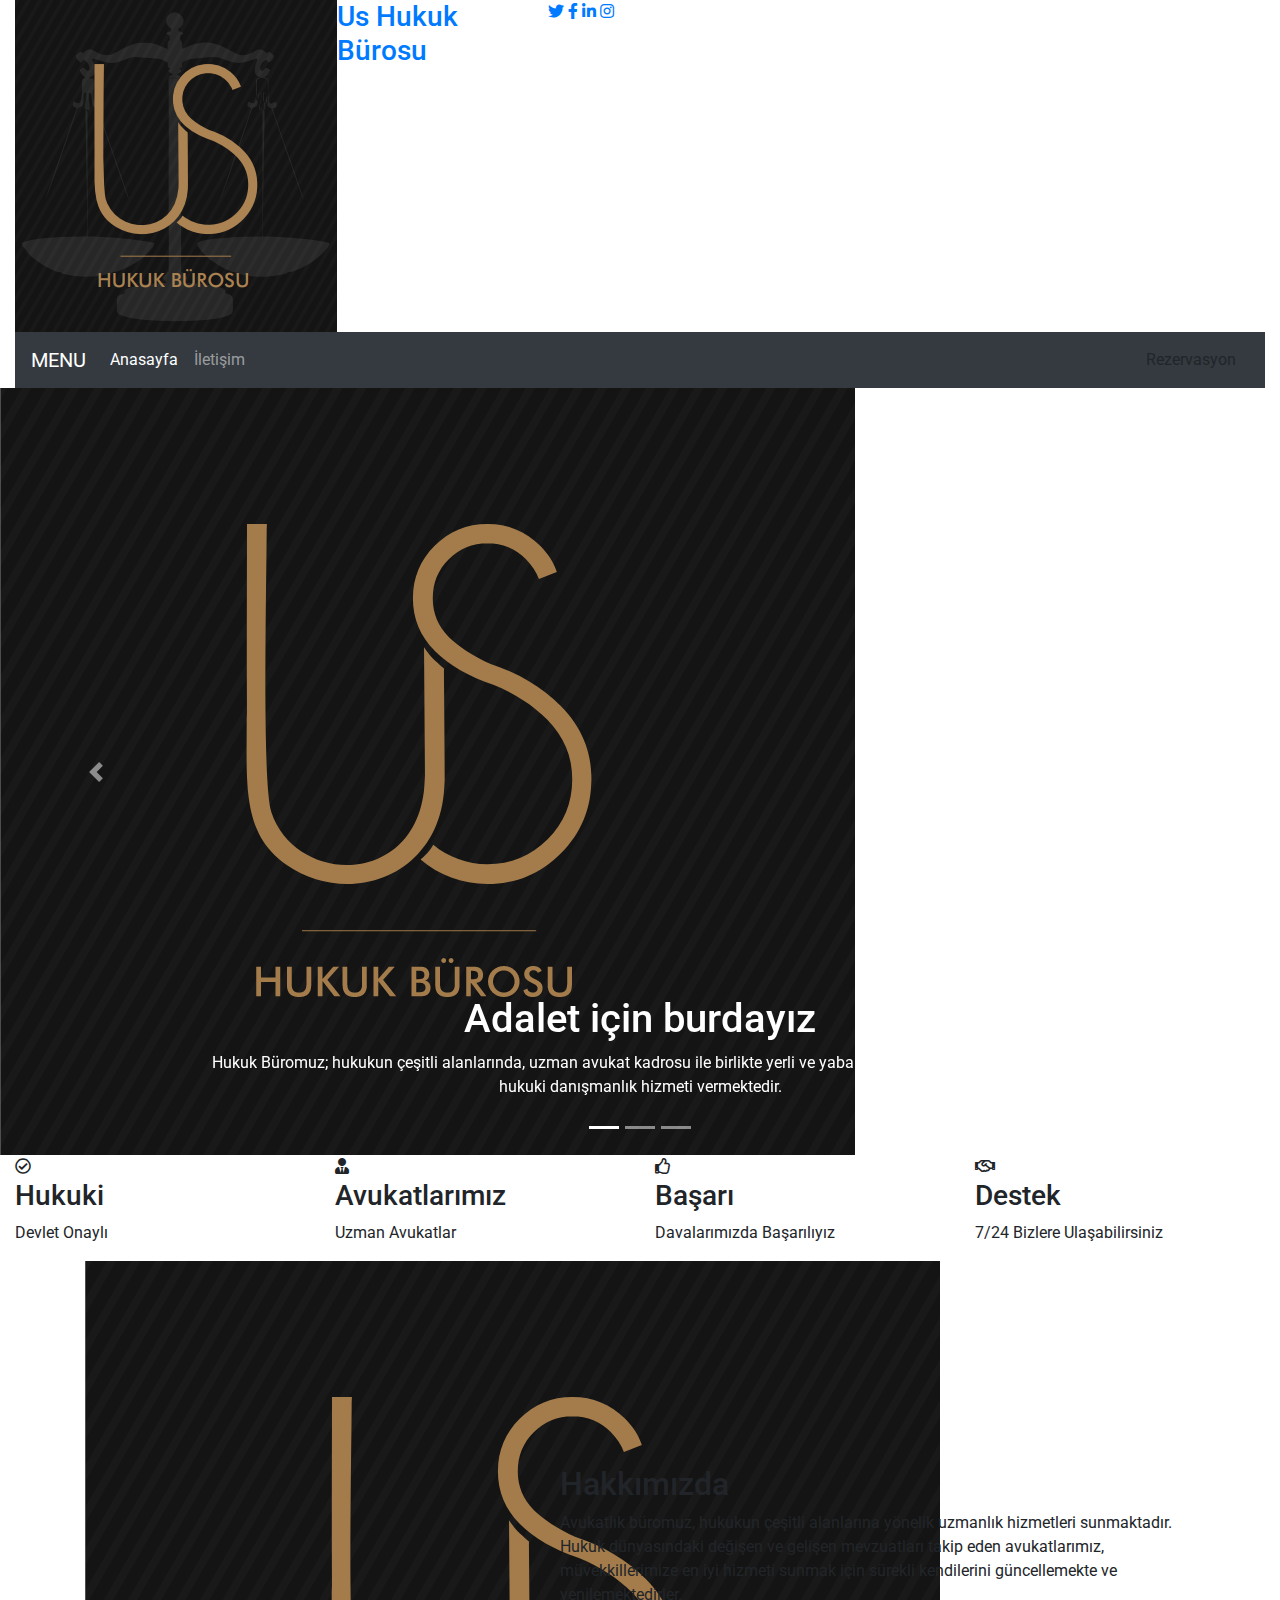
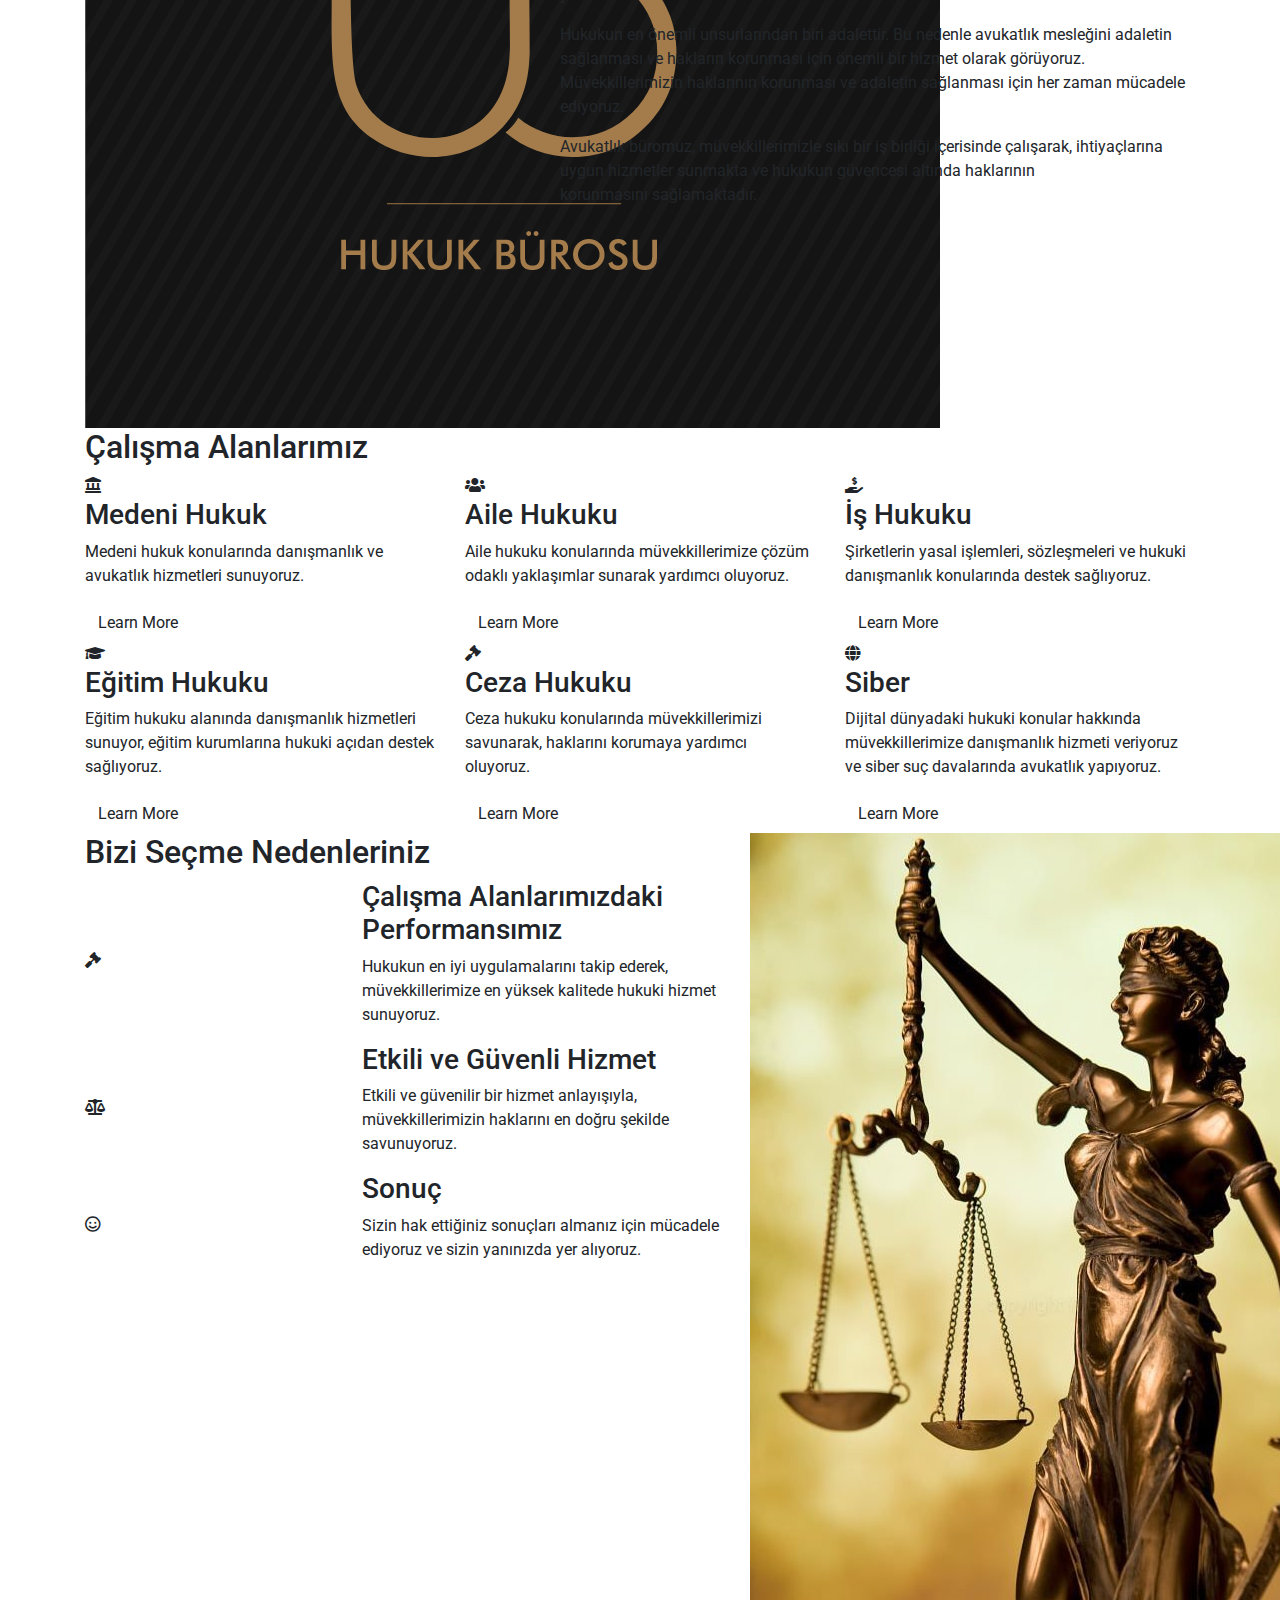
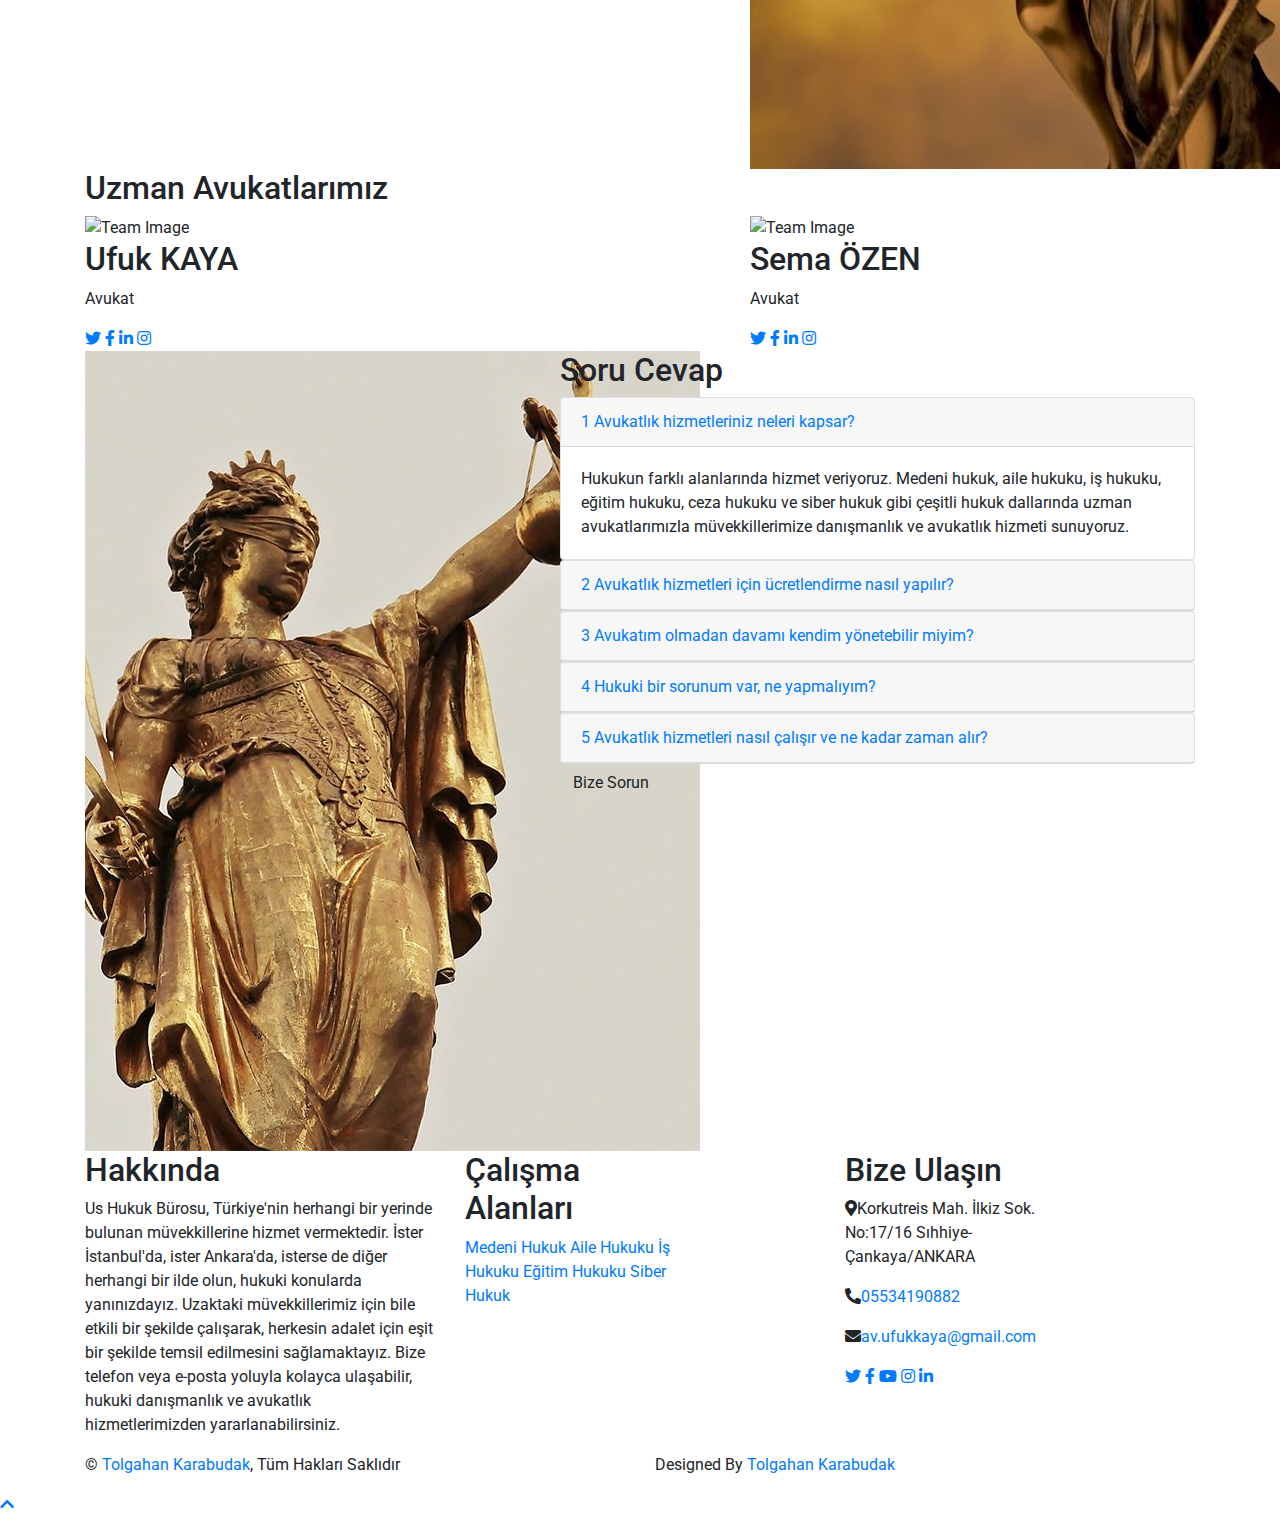
==== commit 63eb53a5: "last2" ====
--- a/public/index.html
+++ b/public/index.html
@@ -1,89 +1,909 @@
 <!DOCTYPE html>
-<html>
-  <head>
+<html lang="en">
+
+<head>
     <meta charset="utf-8">
-    <meta name="viewport" content="width=device-width, initial-scale=1">
-    <title>Welcome to Firebase Hosting</title>
-
-    <!-- update the version number as needed -->
-    <script defer src="/__/firebase/9.17.1/firebase-app-compat.js"></script>
-    <!-- include only the Firebase features as you need -->
-    <script defer src="/__/firebase/9.17.1/firebase-auth-compat.js"></script>
-    <script defer src="/__/firebase/9.17.1/firebase-database-compat.js"></script>
-    <script defer src="/__/firebase/9.17.1/firebase-firestore-compat.js"></script>
-    <script defer src="/__/firebase/9.17.1/firebase-functions-compat.js"></script>
-    <script defer src="/__/firebase/9.17.1/firebase-messaging-compat.js"></script>
-    <script defer src="/__/firebase/9.17.1/firebase-storage-compat.js"></script>
-    <script defer src="/__/firebase/9.17.1/firebase-analytics-compat.js"></script>
-    <script defer src="/__/firebase/9.17.1/firebase-remote-config-compat.js"></script>
-    <script defer src="/__/firebase/9.17.1/firebase-performance-compat.js"></script>
-    <!-- 
-      initialize the SDK after all desired features are loaded, set useEmulator to false
-      to avoid connecting the SDK to running emulators.
-    -->
-    <script defer src="/__/firebase/init.js?useEmulator=true"></script>
-
-    <style media="screen">
-      body { background: #ECEFF1; color: rgba(0,0,0,0.87); font-family: Roboto, Helvetica, Arial, sans-serif; margin: 0; padding: 0; }
-      #message { background: white; max-width: 360px; margin: 100px auto 16px; padding: 32px 24px; border-radius: 3px; }
-      #message h2 { color: #ffa100; font-weight: bold; font-size: 16px; margin: 0 0 8px; }
-      #message h1 { font-size: 22px; font-weight: 300; color: rgba(0,0,0,0.6); margin: 0 0 16px;}
-      #message p { line-height: 140%; margin: 16px 0 24px; font-size: 14px; }
-      #message a { display: block; text-align: center; background: #039be5; text-transform: uppercase; text-decoration: none; color: white; padding: 16px; border-radius: 4px; }
-      #message, #message a { box-shadow: 0 1px 3px rgba(0,0,0,0.12), 0 1px 2px rgba(0,0,0,0.24); }
-      #load { color: rgba(0,0,0,0.4); text-align: center; font-size: 13px; }
-      @media (max-width: 600px) {
-        body, #message { margin-top: 0; background: white; box-shadow: none; }
-        body { border-top: 16px solid #ffa100; }
-      }
-    </style>
-  </head>
-  <body>
-    <div id="message">
-      <h2>Welcome</h2>
-      <h1>Firebase Hosting Setup Complete</h1>
-      <p>You're seeing this because you've successfully setup Firebase Hosting. Now it's time to go build something extraordinary!</p>
-      <a target="_blank" href="https://firebase.google.com/docs/hosting/">Open Hosting Documentation</a>
+    <title>Us Hukuk Burosu</title>
+    <meta content="width=device-width, initial-scale=1.0" name="viewport">
+    <meta content="Law Firm Website Template" name="keywords">
+    <meta content="Law Firm Website Template" name="description">
+
+    <!-- Favicon -->
+    <link href="img/imge.png" rel="icon">
+
+    <!-- Google Font -->
+    <link
+        href="https://fonts.googleapis.com/css2?family=EB+Garamond:ital,wght@1,600;1,700;1,800&family=Roboto:wght@400;500&display=swap"
+        rel="stylesheet">
+
+    <!-- CSS Libraries -->
+    <link href="https://stackpath.bootstrapcdn.com/bootstrap/4.4.1/css/bootstrap.min.css" rel="stylesheet">
+    <link href="https://cdnjs.cloudflare.com/ajax/libs/font-awesome/5.10.0/css/all.min.css" rel="stylesheet">
+    <link href="lib/animate/animate.min.css" rel="stylesheet">
+    <link href="lib/owlcarousel/assets/owl.carousel.min.css" rel="stylesheet">
+
+    <!-- Template Stylesheet -->
+    <link href="public/css/style.css" rel="stylesheet">
+</head>
+
+<body>
+    <div class="wrapper">
+        <!-- Top Bar Start -->
+        <div class="top-bar">
+            <div class="container-fluid">
+                <div class="row">
+                    <div class="col-lg-5">
+                        <div class="logo">
+                            <a href="index.html">
+                                <img src="img/imge.png" alt="Logo" style="float:left;">
+                                <h3>Us Hukuk Bürosu</h3>
+                            </a>
+                        </div>
+                    </div>
+                    <div class="col-lg-7">
+                        <div class="top-bar-right">
+                            <!--<div class="text">
+                                <h2>7/24</h2>-->
+                            <!--<p>Bilgi için...</p>-->
+                            <!-- </div>
+                            <div class="text">
+                                <h2>+90 553 419 08 82</h2>-->
+                            <!--<p>Bilgi için arayınız</p>-->
+                            <!-- </div>-->
+                            <div class="social">
+                                <a href=""><i class="fab fa-twitter"></i></a>
+                                <a href=""><i class="fab fa-facebook-f"></i></a>
+                                <a href=""><i class="fab fa-linkedin-in"></i></a>
+                                <a href=""><i class="fab fa-instagram"></i></a>
+                            </div>
+                        </div>
+                    </div>
+                </div>
+            </div>
+        </div>
+        <!-- Top Bar End -->
+
+        <!-- Nav Bar Start -->
+        <div class="nav-bar">
+            <div class="container-fluid">
+                <nav class="navbar navbar-expand-lg bg-dark navbar-dark">
+                    <a href="#" class="navbar-brand">MENU</a>
+                    <button type="button" class="navbar-toggler" data-toggle="collapse" data-target="#navbarCollapse">
+                        <span class="navbar-toggler-icon"></span>
+                    </button>
+
+                    <div class="collapse navbar-collapse justify-content-between" id="navbarCollapse">
+                        <div class="navbar-nav mr-auto">
+                            <a href="index.html" class="nav-item nav-link active">Anasayfa</a>
+                            <!--                             <a href="about.html" class="nav-item nav-link">Hakkında</a>
+                            <a href="service.html" class="nav-item nav-link">Misyonumuz</a>
+                            <a href="team.html" class="nav-item nav-link">Avukatlar</a>
+                            <a href="portfolio.html" class="nav-item nav-link">Çalışma Alanlarımız</a> -->
+                            <div class="nav-item dropdown">
+                                <!-- <a href="#" class="nav-link dropdown-toggle" data-toggle="dropdown">Pages</a> -->
+                                <div class="dropdown-menu">
+                                    <a href="blog.html" class="dropdown-item">Blog Page</a>
+                                    <a href="single.html" class="dropdown-item">Single Page</a>
+                                </div>
+                            </div>
+                            <a href="contact.html" class="nav-item nav-link">İletişim</a>
+                        </div>
+                        <div class="ml-auto">
+                            <a class="btn" href="mailto:av.ufukkaya@gmail.com">Rezervasyon</a>
+                        </div>
+                    </div>
+                </nav>
+            </div>
+        </div>
+        <!-- Nav Bar End -->
+
+
+        <!-- Carousel Start -->
+        <div id="carousel" class="carousel slide" data-ride="carousel">
+            <ol class="carousel-indicators">
+                <li data-target="#carousel" data-slide-to="0" class="active"></li>
+                <li data-target="#carousel" data-slide-to="1"></li>
+                <li data-target="#carousel" data-slide-to="2"></li>
+            </ol>
+            <div class="carousel-inner">
+                <div class="carousel-item active">
+                    <img src="img/kaliteli_logo.png" alt="Carousel Image">
+                    <div class="carousel-caption">
+                        <h1 class="animated fadeInLeft">Adalet için burdayız</h1>
+                        <p class="animated fadeInRight">Hukuk Büromuz; hukukun çeşitli alanlarında, uzman avukat kadrosu
+                            ile birlikte yerli ve yabancı müvekkillerine avukatlık ve hukuki danışmanlık hizmeti
+                            vermektedir.</p>
+                        <!--<a class="btn animated fadeInUp" href="#">Get free consultation</a>-->
+                    </div>
+                </div>
+
+                <div class="carousel-item">
+                    <img src="img/carousel-2.jpg" alt="Carousel Image">
+                    <div class="carousel-caption">
+                        <h1 class="animated fadeInLeft">Sorunlarınızı hukukun gücüyle çözüyoruz</h1>
+                        <p class="animated fadeInRight">Adaletin gücünü sizinle birleştiriyoruz. Hukuk Büromuz, her bir
+                            müvekkilimiz için titizlikle çalışarak,
+                            adaletin tecellisine katkıda bulunuyor ve hukuki sorunlarınızı en iyi şekilde çözüme
+                            kavuşturuyor</p>
+                        <!--<a class="btn animated fadeInUp" href="#">Get free consultation</a>-->
+                    </div>
+                </div>
+
+                <div class="carousel-item">
+                    <img src="img/carousel-3.jpg" alt="Carousel Image">
+                    <div class="carousel-caption">
+                        <h1 class="animated fadeInLeft">Haklarınızı korumak için hukuki mücadeleye hazırız.</h1>
+                        <p class="animated fadeInRight">Size hukuki danışmanlık konusunda destek olmaktan memnuniyet
+                            duyuyoruz</p>
+                        <!--<a class="btn animated fadeInUp" href="#">Get free consultation</a>-->
+                    </div>
+                </div>
+            </div>
+
+            <a class="carousel-control-prev" href="#carousel" role="button" data-slide="prev">
+                <span class="carousel-control-prev-icon" aria-hidden="true"></span>
+                <span class="sr-only">Previous</span>
+            </a>
+            <a class="carousel-control-next" href="#carousel" role="button" data-slide="next">
+                <span class="carousel-control-next-icon" aria-hidden="true"></span>
+                <span class="sr-only">Next</span>
+            </a>
+        </div>
+        <!-- Carousel End -->
+
+
+        <!-- Top Feature Start-->
+        <div class="feature-top">
+            <div class="container-fluid">
+                <div class="row align-items-center">
+                    <div class="col-md-3 col-sm-6">
+                        <div class="feature-item">
+                            <i class="far fa-check-circle"></i>
+                            <h3>Hukuki</h3>
+                            <p>Devlet Onaylı</p>
+                        </div>
+                    </div>
+                    <div class="col-md-3 col-sm-6">
+                        <div class="feature-item">
+                            <i class="fa fa-user-tie"></i>
+                            <h3>Avukatlarımız</h3>
+                            <p>Uzman Avukatlar</p>
+                        </div>
+                    </div>
+                    <div class="col-md-3 col-sm-6">
+                        <div class="feature-item">
+                            <i class="far fa-thumbs-up"></i>
+                            <h3>Başarı</h3>
+                            <p>Davalarımızda Başarılıyız</p>
+                        </div>
+                    </div>
+                    <div class="col-md-3 col-sm-6">
+                        <div class="feature-item">
+                            <i class="far fa-handshake"></i>
+                            <h3>Destek</h3>
+                            <p>7/24 Bizlere Ulaşabilirsiniz</p>
+                        </div>
+                    </div>
+                </div>
+            </div>
+        </div>
+        <!-- Top Feature End-->
+
+
+        <!-- About Start -->
+        <div class="about">
+            <div class="container">
+                <div class="row align-items-center">
+                    <div class="col-lg-5 col-md-6">
+                        <div class="about-img">
+                            <img src="img/kaliteli_logo.png" alt="Image">
+                        </div>
+                    </div>
+                    <div class="col-lg-7 col-md-6">
+                        <div class="section-header">
+                            <h2>Hakkımızda</h2>
+                        </div>
+                        <div class="about-text">
+                            <p>
+                                Avukatlık büromuz, hukukun çeşitli alanlarına yönelik uzmanlık hizmetleri sunmaktadır.
+                                Hukuk dünyasındaki değişen ve gelişen mevzuatları takip eden avukatlarımız,
+                                müvekkillerimize
+                                en iyi hizmeti sunmak için sürekli kendilerini güncellemekte ve yenilemektedirler.
+
+                            </p>
+                            <p>
+                                Hukukun en önemli unsurlarından biri adalettir. Bu nedenle avukatlık mesleğini adaletin
+                                sağlanması
+                                ve hakların korunması için önemli bir hizmet olarak görüyoruz. Müvekkillerimizin
+                                haklarının korunması
+                                ve adaletin sağlanması için her zaman mücadele ediyoruz.
+                            </p>
+                            <p>
+                                Avukatlık büromuz, müvekkillerimizle sıkı bir iş birliği içerisinde çalışarak,
+                                ihtiyaçlarına uygun hizmetler sunmakta ve hukukun güvencesi altında haklarının
+                                korunmasını sağlamaktadır.
+                            </p>
+                            <!--<a class="btn" href="">Learn More</a>-->
+                        </div>
+                    </div>
+                </div>
+            </div>
+        </div>
+        <!-- About End -->
+
+
+        <!-- Service Start -->
+        <div class="service">
+            <div class="container">
+                <div class="section-header">
+                    <h2>Çalışma Alanlarımız</h2>
+                </div>
+                <div class="row">
+                    <div class="col-lg-4 col-md-6">
+                        <div class="service-item">
+                            <div class="service-icon">
+                                <i class="fa fa-landmark"></i>
+                            </div>
+                            <h3>Medeni Hukuk</h3>
+                            <p>
+                                Medeni hukuk konularında danışmanlık ve avukatlık hizmetleri sunuyoruz.
+                            </p>
+                            <a class="btn" href="">Learn More</a>
+                        </div>
+                    </div>
+                    <div class="col-lg-4 col-md-6">
+                        <div class="service-item">
+                            <div class="service-icon">
+                                <i class="fa fa-users"></i>
+                            </div>
+                            <h3>Aile Hukuku</h3>
+                            <p>
+                                Aile hukuku konularında müvekkillerimize çözüm odaklı yaklaşımlar sunarak yardımcı
+                                oluyoruz.
+                            </p>
+                            <a class="btn" href="">Learn More</a>
+                        </div>
+                    </div>
+                    <div class="col-lg-4 col-md-6">
+                        <div class="service-item">
+                            <div class="service-icon">
+                                <i class="fa fa-hand-holding-usd"></i>
+                            </div>
+                            <h3>İş Hukuku</h3>
+                            <p>
+                                Şirketlerin yasal işlemleri, sözleşmeleri ve hukuki danışmanlık konularında destek
+                                sağlıyoruz.
+                            </p>
+                            <a class="btn" href="">Learn More</a>
+                        </div>
+                    </div>
+                    <div class="col-lg-4 col-md-6">
+                        <div class="service-item">
+                            <div class="service-icon">
+                                <i class="fa fa-graduation-cap"></i>
+                            </div>
+                            <h3>Eğitim Hukuku</h3>
+                            <p>
+                                Eğitim hukuku alanında danışmanlık hizmetleri sunuyor, eğitim kurumlarına hukuki açıdan
+                                destek sağlıyoruz.
+                            </p>
+                            <a class="btn" href="">Learn More</a>
+                        </div>
+                    </div>
+                    <div class="col-lg-4 col-md-6">
+                        <div class="service-item">
+                            <div class="service-icon">
+                                <i class="fa fa-gavel"></i>
+                            </div>
+                            <h3>Ceza Hukuku</h3>
+                            <p>
+                                Ceza hukuku konularında müvekkillerimizi savunarak, haklarını korumaya yardımcı
+                                oluyoruz.
+                            </p>
+                            <a class="btn" href="">Learn More</a>
+                        </div>
+                    </div>
+                    <div class="col-lg-4 col-md-6">
+                        <div class="service-item">
+                            <div class="service-icon">
+                                <i class="fa fa-globe"></i>
+                            </div>
+                            <h3>Siber</h3>
+                            <p>
+                                Dijital dünyadaki hukuki konular hakkında müvekkillerimize danışmanlık hizmeti veriyoruz
+                                ve siber suç davalarında avukatlık yapıyoruz.
+                            </p>
+                            <a class="btn" href="">Learn More</a>
+                        </div>
+                    </div>
+                </div>
+            </div>
+        </div>
+        <!-- Service End -->
+
+
+        <!-- Feature Start -->
+        <div class="feature">
+            <div class="container">
+                <div class="row">
+                    <div class="col-md-7">
+                        <div class="section-header">
+                            <h2>Bizi Seçme Nedenleriniz</h2>
+                        </div>
+                        <div class="row align-items-center feature-item">
+                            <div class="col-5">
+                                <div class="feature-icon">
+                                    <i class="fa fa-gavel"></i>
+                                </div>
+                            </div>
+                            <div class="col-7">
+                                <h3>Çalışma Alanlarımızdaki Performansımız</h3>
+                                <p>
+                                    Hukukun en iyi uygulamalarını takip ederek, müvekkillerimize en yüksek kalitede
+                                    hukuki hizmet sunuyoruz.
+                                </p>
+                            </div>
+                        </div>
+                        <div class="row align-items-center feature-item">
+                            <div class="col-5">
+                                <div class="feature-icon">
+                                    <i class="fa fa-balance-scale"></i>
+                                </div>
+                            </div>
+                            <div class="col-7">
+                                <h3>Etkili ve Güvenli Hizmet</h3>
+                                <p>
+                                    Etkili ve güvenilir bir hizmet anlayışıyla, müvekkillerimizin haklarını en doğru
+                                    şekilde savunuyoruz.
+                                </p>
+                            </div>
+                        </div>
+                        <div class="row align-items-center feature-item">
+                            <div class="col-5">
+                                <div class="feature-icon">
+                                    <i class="far fa-smile"></i>
+                                </div>
+                            </div>
+                            <div class="col-7">
+                                <h3>Sonuç</h3>
+                                <p>
+                                    Sizin hak ettiğiniz sonuçları almanız için mücadele ediyoruz ve sizin yanınızda yer
+                                    alıyoruz.
+                                </p>
+                            </div>
+                        </div>
+                    </div>
+                    <div class="col-md-5">
+                        <div class="feature-img">
+                            <img src="img/feature.jpg" alt="Feature">
+                        </div>
+                    </div>
+                </div>
+            </div>
+        </div>
+        <!-- Feature End -->
+
+
+        <!-- Team Start -->
+        <div class="team">
+            <div class="container">
+                <div class="section-header">
+                    <h2>Uzman Avukatlarımız</h2>
+                </div>
+                <div class="row">
+                    <div class="col-lg-5 col-md-6">
+                        <div class="team-item">
+                            <div class="team-img">
+                                <img src="" alt="Team Image">
+                            </div>
+                            <div class="team-text">
+                                <h2>Ufuk KAYA</h2>
+                                <p>Avukat</p>
+                                <div class="team-social">
+                                    <a class="social-tw" href=""><i class="fab fa-twitter"></i></a>
+                                    <a class="social-fb" href=""><i class="fab fa-facebook-f"></i></a>
+                                    <a class="social-li" href=""><i class="fab fa-linkedin-in"></i></a>
+                                    <a class="social-in" href=""><i class="fab fa-instagram"></i></a>
+                                </div>
+                            </div>
+                        </div>
+                    </div>
+                    <div class="col-lg-2"></div>
+                    <div class="col-lg-5 col-md-6">
+                        <div class="team-item">
+                            <div class="team-img">
+                                <img src="" alt="Team Image">
+                            </div>
+                            <div class="team-text">
+                                <h2>Sema ÖZEN</h2>
+                                <p>Avukat</p>
+                                <div class="team-social">
+                                    <a class="social-tw" href=""><i class="fab fa-twitter"></i></a>
+                                    <a class="social-fb" href=""><i class="fab fa-facebook-f"></i></a>
+                                    <a class="social-li" href=""><i class="fab fa-linkedin-in"></i></a>
+                                    <a class="social-in" href=""><i class="fab fa-instagram"></i></a>
+                                </div>
+                            </div>
+                        </div>
+                    </div>
+                </div>
+            </div>
+        </div>
+        <!-- Team End -->
+
+
+        <!-- FAQs Start -->
+        <div class="faqs">
+            <div class="container">
+                <div class="row">
+                    <div class="col-md-5">
+                        <div class="faqs-img">
+                            <img src="img/faqs.jpg" alt="Image">
+                        </div>
+                    </div>
+                    <div class="col-md-7">
+                        <div class="section-header">
+                            <h2>Soru Cevap</h2>
+                        </div>
+                        <div id="accordion">
+                            <div class="card">
+                                <div class="card-header">
+                                    <a class="card-link collapsed" data-toggle="collapse" href="#collapseOne"
+                                        aria-expanded="true">
+                                        <span>1</span> Avukatlık hizmetleriniz neleri kapsar?
+                                    </a>
+                                </div>
+                                <div id="collapseOne" class="collapse show" data-parent="#accordion">
+                                    <div class="card-body">
+                                        Hukukun farklı alanlarında hizmet veriyoruz. Medeni hukuk, aile hukuku, iş
+                                        hukuku, eğitim hukuku, ceza hukuku ve siber hukuk gibi çeşitli hukuk dallarında
+                                        uzman avukatlarımızla müvekkillerimize danışmanlık ve avukatlık hizmeti
+                                        sunuyoruz.
+                                    </div>
+                                </div>
+                            </div>
+                            <div class="card">
+                                <div class="card-header">
+                                    <a class="card-link" data-toggle="collapse" href="#collapseTwo">
+                                        <span>2</span> Avukatlık hizmetleri için ücretlendirme nasıl yapılır?
+
+                                    </a>
+                                </div>
+                                <div id="collapseTwo" class="collapse" data-parent="#accordion">
+                                    <div class="card-body">
+                                        Her müşterinin hukuki durumu farklıdır, bu nedenle ücretlendirme de farklı
+                                        olabilir. Bazı durumlarda, sabit bir ücret alırken, bazı durumlarda saatlik
+                                        olarak ücretlendirebiliriz. Ücretlerimiz adil ve rekabetçidir ve
+                                        müşterilerimizin hukuki durumlarını dikkate alarak belirlenir.
+                                    </div>
+                                </div>
+                            </div>
+                            <div class="card">
+                                <div class="card-header">
+                                    <a class="card-link" data-toggle="collapse" href="#collapseThree">
+                                        <span>3</span> Avukatım olmadan davamı kendim yönetebilir miyim?
+
+                                    </a>
+                                </div>
+                                <div id="collapseThree" class="collapse" data-parent="#accordion">
+                                    <div class="card-body">
+                                        Her ne kadar yasal olarak mümkün olsa da, bir avukatın rehberliği ve tecrübesi
+                                        olmadan hukuki bir davayı yönetmek oldukça zor olabilir. Bir avukat, sizin
+                                        hukuki haklarınızı ve yükümlülüklerinizi anlamanızda size yardımcı olabilir,
+                                        davanızı hazırlamanıza ve mahkemede temsil edilmenize yardımcı olabilir.
+                                    </div>
+                                </div>
+                            </div>
+                            <div class="card">
+                                <div class="card-header">
+                                    <a class="card-link" data-toggle="collapse" href="#collapseFour">
+                                        <span>4</span> Hukuki bir sorunum var, ne yapmalıyım?
+
+                                    </a>
+                                </div>
+                                <div id="collapseFour" class="collapse" data-parent="#accordion">
+                                    <div class="card-body">
+                                        İlk yapmanız gereken şey, bir avukatla iletişime geçmektir. Avukatlar, hukuki
+                                        durumunuzu değerlendirecek ve size en iyi seçenekleri sunacaklardır. Ayrıca,
+                                        sorununuzun büyüklüğüne veya karmaşıklığına bağlı olarak, arabuluculuk veya
+                                        alternatif çözüm yöntemleri gibi diğer seçenekleri de önerilebilir.
+                                    </div>
+                                </div>
+                            </div>
+                            <div class="card">
+                                <div class="card-header">
+                                    <a class="card-link" data-toggle="collapse" href="#collapseFive">
+                                        <span>5</span> Avukatlık hizmetleri nasıl çalışır ve ne kadar zaman alır?
+                                    </a>
+                                </div>
+                                <div id="collapseFive" class="collapse" data-parent="#accordion">
+                                    <div class="card-body">
+                                        Avukatlık hizmetleri, müşterinin hukuki durumuna bağlı olarak değişebilir.
+                                        Ancak, genellikle bir avukatla çalışmak, davayı hazırlamak, hukuki belgeleri
+                                        hazırlamak, mahkeme salonunda temsil etmek gibi işlemleri içerebilir. Hukuki bir
+                                        sorunun çözümü ne kadar zaman alacağı da sorunun büyüklüğüne ve karmaşıklığına
+                                        bağlıdır.
+                                    </div>
+                                </div>
+                            </div>
+                        </div>
+                        <a class="btn" href="mailto:av.ufukkaya@gmail.com">Bize Sorun</a>
+                    </div>
+                </div>
+            </div>
+        </div>
+        <!-- FAQs End -->
+
+
+        <!-- Testimonial Start 
+        <div class="testimonial">
+            <div class="container">
+                <div class="section-header">
+                    <h2>Review From Client</h2>
+                </div>
+                <div class="owl-carousel testimonials-carousel">
+                    <div class="testimonial-item">
+                        <i class="fa fa-quote-right"></i>
+                        <div class="row align-items-center">
+                            <div class="col-3">
+                                <img src="img/testimonial-1.jpg" alt="">
+                            </div>
+                            <div class="col-9">
+                                <h2>Client Name</h2>
+                                <p>Profession</p>
+                            </div>
+                            <div class="col-12">
+                                <p>
+                                    Lorem ipsum dolor sit amet, consectetur adipiscing elit. Etiam accumsan lacus eget
+                                    velit
+                                </p>
+                            </div>
+                        </div>
+                    </div>
+                    <div class="testimonial-item">
+                        <i class="fa fa-quote-right"></i>
+                        <div class="row align-items-center">
+                            <div class="col-3">
+                                <img src="img/testimonial-2.jpg" alt="">
+                            </div>
+                            <div class="col-9">
+                                <h2>Client Name</h2>
+                                <p>Profession</p>
+                            </div>
+                            <div class="col-12">
+                                <p>
+                                    Lorem ipsum dolor sit amet, consectetur adipiscing elit. Etiam accumsan lacus eget
+                                    velit
+                                </p>
+                            </div>
+                        </div>
+                    </div>
+                    <div class="testimonial-item">
+                        <i class="fa fa-quote-right"></i>
+                        <div class="row align-items-center">
+                            <div class="col-3">
+                                <img src="img/testimonial-3.jpg" alt="">
+                            </div>
+                            <div class="col-9">
+                                <h2>Client Name</h2>
+                                <p>Profession</p>
+                            </div>
+                            <div class="col-12">
+                                <p>
+                                    Lorem ipsum dolor sit amet, consectetur adipiscing elit. Etiam accumsan lacus eget
+                                    velit
+                                </p>
+                            </div>
+                        </div>
+                    </div>
+                    <div class="testimonial-item">
+                        <i class="fa fa-quote-right"></i>
+                        <div class="row align-items-center">
+                            <div class="col-3">
+                                <img src="img/testimonial-4.jpg" alt="">
+                            </div>
+                            <div class="col-9">
+                                <h2>Client Name</h2>
+                                <p>Profession</p>
+                            </div>
+                            <div class="col-12">
+                                <p>
+                                    Lorem ipsum dolor sit amet, consectetur adipiscing elit. Etiam accumsan lacus eget
+                                    velit
+                                </p>
+                            </div>
+                        </div>
+                    </div>
+                    <div class="testimonial-item">
+                        <i class="fa fa-quote-right"></i>
+                        <div class="row align-items-center">
+                            <div class="col-3">
+                                <img src="img/testimonial-1.jpg" alt="">
+                            </div>
+                            <div class="col-9">
+                                <h2>Client Name</h2>
+                                <p>Profession</p>
+                            </div>
+                            <div class="col-12">
+                                <p>
+                                    Lorem ipsum dolor sit amet, consectetur adipiscing elit. Etiam accumsan lacus eget
+                                    velit
+                                </p>
+                            </div>
+                        </div>
+                    </div>
+                    <div class="testimonial-item">
+                        <i class="fa fa-quote-right"></i>
+                        <div class="row align-items-center">
+                            <div class="col-3">
+                                <img src="img/testimonial-2.jpg" alt="">
+                            </div>
+                            <div class="col-9">
+                                <h2>Client Name</h2>
+                                <p>Profession</p>
+                            </div>
+                            <div class="col-12">
+                                <p>
+                                    Lorem ipsum dolor sit amet, consectetur adipiscing elit. Etiam accumsan lacus eget
+                                    velit
+                                </p>
+                            </div>
+                        </div>
+                    </div>
+                    <div class="testimonial-item">
+                        <i class="fa fa-quote-right"></i>
+                        <div class="row align-items-center">
+                            <div class="col-3">
+                                <img src="img/testimonial-3.jpg" alt="">
+                            </div>
+                            <div class="col-9">
+                                <h2>Client Name</h2>
+                                <p>Profession</p>
+                            </div>
+                            <div class="col-12">
+                                <p>
+                                    Lorem ipsum dolor sit amet, consectetur adipiscing elit. Etiam accumsan lacus eget
+                                    velit
+                                </p>
+                            </div>
+                        </div>
+                    </div>
+                </div>
+            </div>
+        </div>
+        <!-- Testimonial End -->
+
+
+        <!-- Blog Start 
+        <div class="blog">
+            <div class="container">
+                <div class="section-header">
+                    <h2>Latest From Blog</h2>
+                </div>
+                <div class="owl-carousel blog-carousel">
+                    <div class="blog-item">
+                        <img src="img/blog-1.jpg" alt="Blog">
+                        <h3>Lorem ipsum dolor</h3>
+                        <div class="meta">
+                            <i class="fa fa-list-alt"></i>
+                            <a href="">Civil Law</a>
+                            <i class="fa fa-calendar-alt"></i>
+                            <p>01-Jan-2045</p>
+                        </div>
+                        <p>
+                            Lorem ipsum dolor sit amet elit. Phasellus nec pretium mi. Curabitur facilisis ornare velit
+                            non vulputate. Aliquam metus tortor
+                        </p>
+                        <a class="btn" href="">Read More <i class="fa fa-angle-right"></i></a>
+                    </div>
+                    <div class="blog-item">
+                        <img src="img/blog-2.jpg" alt="Blog">
+                        <h3>Lorem ipsum dolor</h3>
+                        <div class="meta">
+                            <i class="fa fa-list-alt"></i>
+                            <a href="">Family Law</a>
+                            <i class="fa fa-calendar-alt"></i>
+                            <p>01-Jan-2045</p>
+                        </div>
+                        <p>
+                            Lorem ipsum dolor sit amet elit. Phasellus nec pretium mi. Curabitur facilisis ornare velit
+                            non vulputate. Aliquam metus tortor
+                        </p>
+                        <a class="btn" href="">Read More <i class="fa fa-angle-right"></i></a>
+                    </div>
+                    <div class="blog-item">
+                        <img src="img/blog-3.jpg" alt="Blog">
+                        <h3>Lorem ipsum dolor</h3>
+                        <div class="meta">
+                            <i class="fa fa-list-alt"></i>
+                            <a href="">Business Law</a>
+                            <i class="fa fa-calendar-alt"></i>
+                            <p>01-Jan-2045</p>
+                        </div>
+                        <p>
+                            Lorem ipsum dolor sit amet elit. Phasellus nec pretium mi. Curabitur facilisis ornare velit
+                            non vulputate. Aliquam metus tortor
+                        </p>
+                        <a class="btn" href="">Read More <i class="fa fa-angle-right"></i></a>
+                    </div>
+                    <div class="blog-item">
+                        <img src="img/blog-1.jpg" alt="Blog">
+                        <h3>Lorem ipsum dolor</h3>
+                        <div class="meta">
+                            <i class="fa fa-list-alt"></i>
+                            <a href="">Education Law</a>
+                            <i class="fa fa-calendar-alt"></i>
+                            <p>01-Jan-2045</p>
+                        </div>
+                        <p>
+                            Lorem ipsum dolor sit amet elit. Phasellus nec pretium mi. Curabitur facilisis ornare velit
+                            non vulputate. Aliquam metus tortor
+                        </p>
+                        <a class="btn" href="">Read More <i class="fa fa-angle-right"></i></a>
+                    </div>
+                    <div class="blog-item">
+                        <img src="img/blog-2.jpg" alt="Blog">
+                        <h3>Lorem ipsum dolor</h3>
+                        <div class="meta">
+                            <i class="fa fa-list-alt"></i>
+                            <a href="">Criminal Law</a>
+                            <i class="fa fa-calendar-alt"></i>
+                            <p>01-Jan-2045</p>
+                        </div>
+                        <p>
+                            Lorem ipsum dolor sit amet elit. Phasellus nec pretium mi. Curabitur facilisis ornare velit
+                            non vulputate. Aliquam metus tortor
+                        </p>
+                        <a class="btn" href="">Read More <i class="fa fa-angle-right"></i></a>
+                    </div>
+                    <div class="blog-item">
+                        <img src="img/blog-3.jpg" alt="Blog">
+                        <h3>Lorem ipsum dolor</h3>
+                        <div class="meta">
+                            <i class="fa fa-list-alt"></i>
+                            <a href="">Cyber Law</a>
+                            <i class="fa fa-calendar-alt"></i>
+                            <p>01-Jan-2045</p>
+                        </div>
+                        <p>
+                            Lorem ipsum dolor sit amet elit. Phasellus nec pretium mi. Curabitur facilisis ornare velit
+                            non vulputate. Aliquam metus tortor
+                        </p>
+                        <a class="btn" href="">Read More <i class="fa fa-angle-right"></i></a>
+                    </div>
+                    <div class="blog-item">
+                        <img src="img/blog-1.jpg" alt="Blog">
+                        <h3>Lorem ipsum dolor</h3>
+                        <div class="meta">
+                            <i class="fa fa-list-alt"></i>
+                            <a href="">Business Law</a>
+                            <i class="fa fa-calendar-alt"></i>
+                            <p>01-Jan-2045</p>
+                        </div>
+                        <p>
+                            Lorem ipsum dolor sit amet elit. Phasellus nec pretium mi. Curabitur facilisis ornare velit
+                            non vulputate. Aliquam metus tortor
+                        </p>
+                        <a class="btn" href="">Read More <i class="fa fa-angle-right"></i></a>
+                    </div>
+                </div>
+            </div>
+        </div>
+        <!-- Blog End -->
+
+
+        <!-- Newsletter Start 
+        <div class="newsletter">
+            <div class="container">
+                <div class="section-header">
+                    <h2>Subscribe Our Newsletter</h2>
+                </div>
+                <div class="form">
+                    <input class="form-control" placeholder="Email here">
+                    <button class="btn">Submit</button>
+                </div>
+            </div>
+        </div>
+        <!-- Newsletter End -->
+
+
+        <!-- Footer Start -->
+        <div class="footer">
+            <div class="container">
+                <div class="row">
+                    <div class="col-md-6 col-lg-4">
+                        <div class="footer-about">
+                            <h2>Hakkında</h2>
+                            <p>
+                                Us Hukuk Bürosu, Türkiye'nin herhangi bir yerinde bulunan müvekkillerine hizmet
+                                vermektedir. İster İstanbul'da, ister Ankara'da, isterse de diğer herhangi bir ilde
+                                olun, hukuki konularda yanınızdayız. Uzaktaki müvekkillerimiz için bile etkili bir
+                                şekilde çalışarak, herkesin adalet için eşit bir şekilde temsil edilmesini
+                                sağlamaktayız. Bize telefon veya e-posta yoluyla kolayca ulaşabilir, hukuki danışmanlık
+                                ve avukatlık hizmetlerimizden yararlanabilirsiniz.
+                            </p>
+                        </div>
+                    </div>
+                    <div class="col-md-6 col-lg-8">
+                        <div class="row">
+                            <div class="col-md-6 col-lg-4">
+                                <div class="footer-link">
+                                    <h2>Çalışma Alanları</h2>
+                                    <a href="">Medeni Hukuk</a>
+                                    <a href="">Aile Hukuku </a>
+                                    <a href="">İş Hukuku </a>
+                                    <a href="">Eğitim Hukuku</a>
+                                    <a href="">Siber Hukuk</a>
+                                </div>
+                            </div>
+                            <!-- <div class="col-md-6 col-lg-4">
+                                <div class="footer-link">
+                                    <h2>Useful Pages</h2>
+                                    <a href="">About Us</a>
+                                    <a href="">Practices</a>
+                                    <a href="">Attorneys</a>
+                                    <a href="">Case Studies</a>
+                                    <a href="">FAQs</a>
+                                </div>
+                            </div>-->
+                            <div class="col-lg-2"></div>
+                            <div class="col-md-6 col-lg-4">
+                                <div class="footer-contact">
+                                    <h2>Bize Ulaşın</h2>
+                                    <p><i class="fa fa-map-marker-alt"></i>Korkutreis Mah. İlkiz Sok. No:17/16
+                                        Sıhhiye-Çankaya/ANKARA</p>
+                                    <p><i class="fa fa-phone-alt"></i><a href="tel:+905534190882">05534190882</a></p>
+                                    <p><i class="fa fa-envelope"></i><a
+                                            href="mailto:av.ufukkaya@gmail.com">av.ufukkaya@gmail.com</a></p>
+                                    <div class="footer-social">
+                                        <a href=""><i class="fab fa-twitter"></i></a>
+                                        <a href=""><i class="fab fa-facebook-f"></i></a>
+                                        <a href=""><i class="fab fa-youtube"></i></a>
+                                        <a href=""><i class="fab fa-instagram"></i></a>
+                                        <a href=""><i class="fab fa-linkedin-in"></i></a>
+                                    </div>
+                                </div>
+                            </div>
+                        </div>
+                    </div>
+                </div>
+            </div>
+            <!--<div class="container footer-menu">
+                <div class="f-menu">
+                    <a href="">Terms of use</a>
+                    <a href="">Privacy policy</a>
+                    <a href="">Cookies</a>
+                    <a href="">Help</a>
+                    <a href="">FQAs</a>
+                </div>
+            </div>-->
+            <div class="container copyright">
+                <div class="row">
+                    <div class="col-md-6">
+                        <p>&copy; <a href="https://www.linkedin.com/in/tolgahankarabudak">Tolgahan Karabudak</a>, Tüm
+                            Hakları Saklıdır</p>
+                    </div>
+                    <div class="col-md-6">
+                        <p>Designed By <a href="https://www.linkedin.com/in/tolgahankarabudak">Tolgahan Karabudak</a>
+                        </p>
+                    </div>
+                </div>
+            </div>
+        </div>
+        <!-- Footer End -->
+
+        <a href="#" class="back-to-top"><i class="fa fa-chevron-up"></i></a>
     </div>
-    <p id="load">Firebase SDK Loading&hellip;</p>
-
-    <script>
-      document.addEventListener('DOMContentLoaded', function() {
-        const loadEl = document.querySelector('#load');
-        // // 🔥🔥🔥🔥🔥🔥🔥🔥🔥🔥🔥🔥🔥🔥🔥🔥🔥🔥🔥🔥🔥🔥🔥🔥🔥🔥🔥🔥🔥🔥🔥
-        // // The Firebase SDK is initialized and available here!
-        //
-        // firebase.auth().onAuthStateChanged(user => { });
-        // firebase.database().ref('/path/to/ref').on('value', snapshot => { });
-        // firebase.firestore().doc('/foo/bar').get().then(() => { });
-        // firebase.functions().httpsCallable('yourFunction')().then(() => { });
-        // firebase.messaging().requestPermission().then(() => { });
-        // firebase.storage().ref('/path/to/ref').getDownloadURL().then(() => { });
-        // firebase.analytics(); // call to activate
-        // firebase.analytics().logEvent('tutorial_completed');
-        // firebase.performance(); // call to activate
-        //
-        // // 🔥🔥🔥🔥🔥🔥🔥🔥🔥🔥🔥🔥🔥🔥🔥🔥🔥🔥🔥🔥🔥🔥🔥🔥🔥🔥🔥🔥🔥🔥🔥
-
-        try {
-          let app = firebase.app();
-          let features = [
-            'auth', 
-            'database', 
-            'firestore',
-            'functions',
-            'messaging', 
-            'storage', 
-            'analytics', 
-            'remoteConfig',
-            'performance',
-          ].filter(feature => typeof app[feature] === 'function');
-          loadEl.textContent = `Firebase SDK loaded with ${features.join(', ')}`;
-        } catch (e) {
-          console.error(e);
-          loadEl.textContent = 'Error loading the Firebase SDK, check the console.';
-        }
-      });
-    </script>
-  </body>
-</html>
+
+    <!-- JavaScript Libraries -->
+    <script src="https://code.jquery.com/jquery-3.4.1.min.js"></script>
+    <script src="https://stackpath.bootstrapcdn.com/bootstrap/4.4.1/js/bootstrap.bundle.min.js"></script>
+    <script src="lib/easing/easing.min.js"></script>
+    <script src="lib/owlcarousel/owl.carousel.min.js"></script>
+    <script src="lib/isotope/isotope.pkgd.min.js"></script>
+
+    <!-- Template Javascript -->
+    <script src="js/main.js"></script>
+</body>
+
+</html>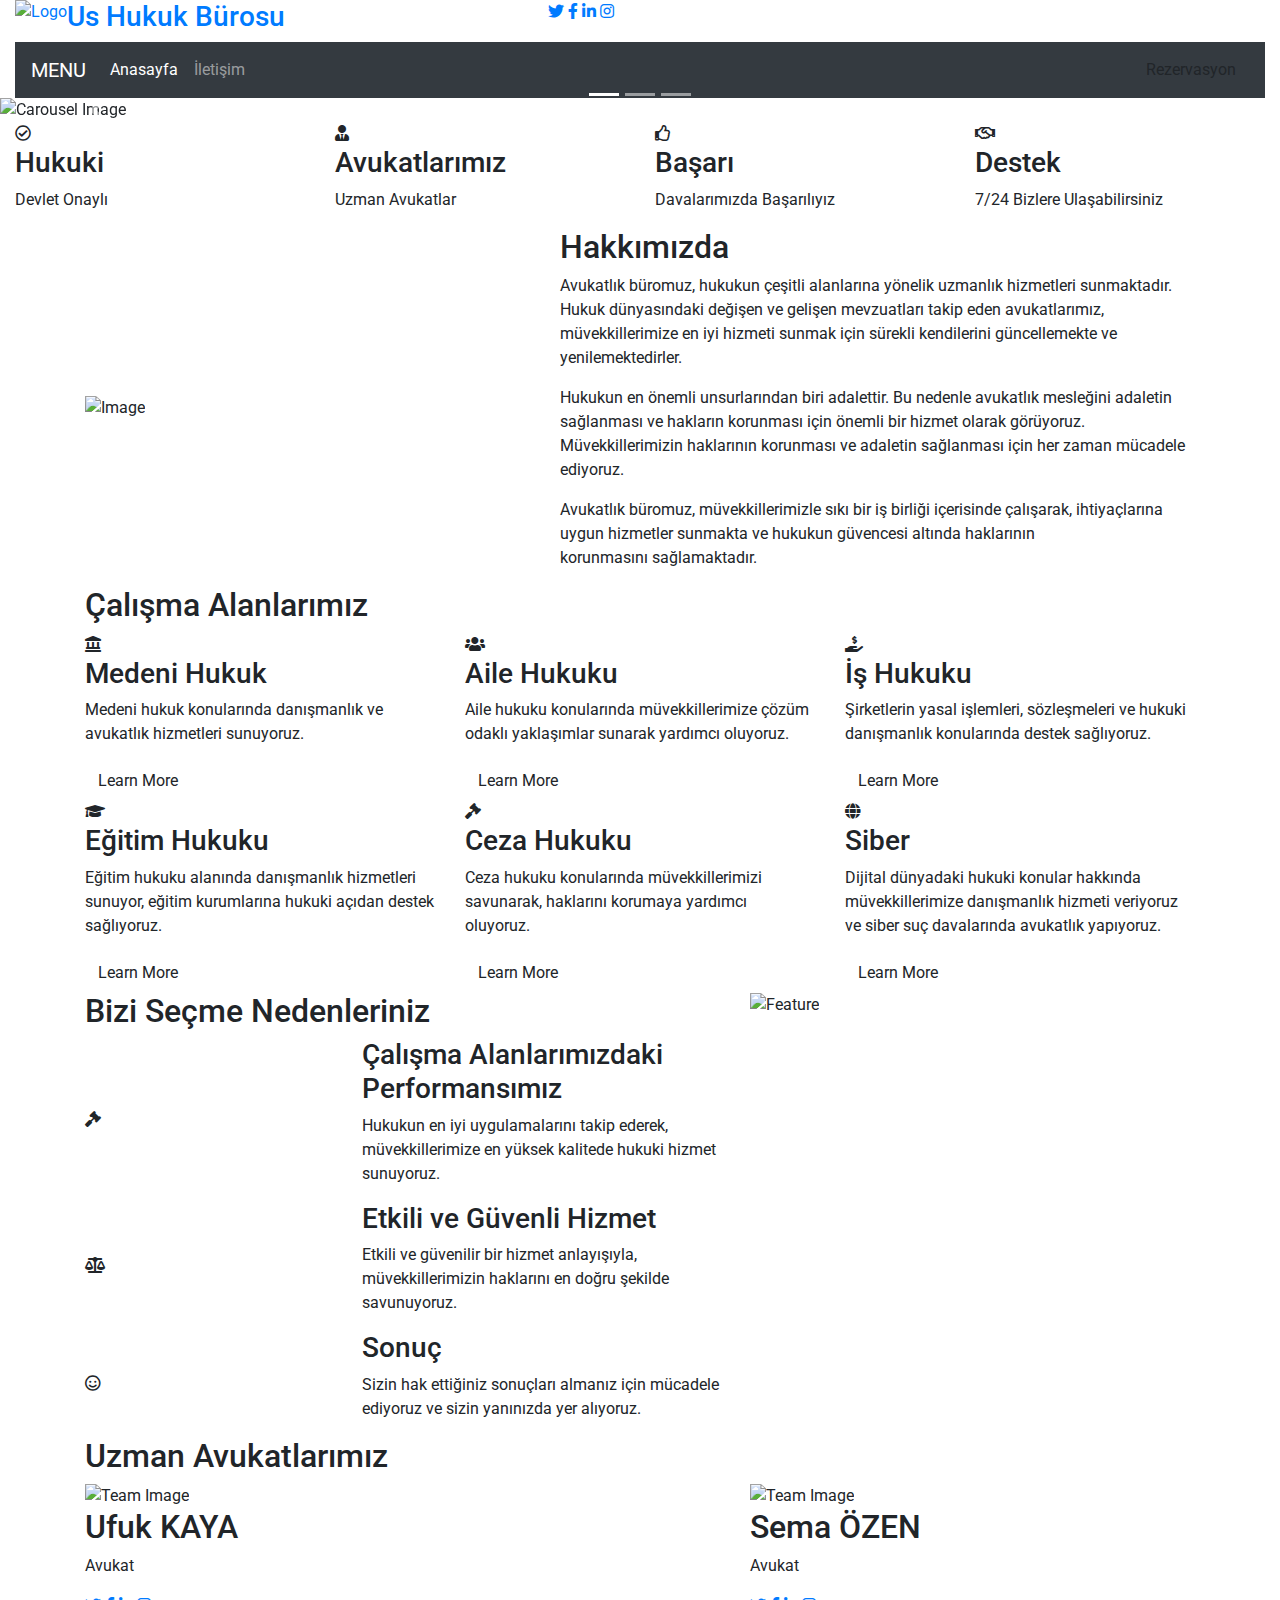
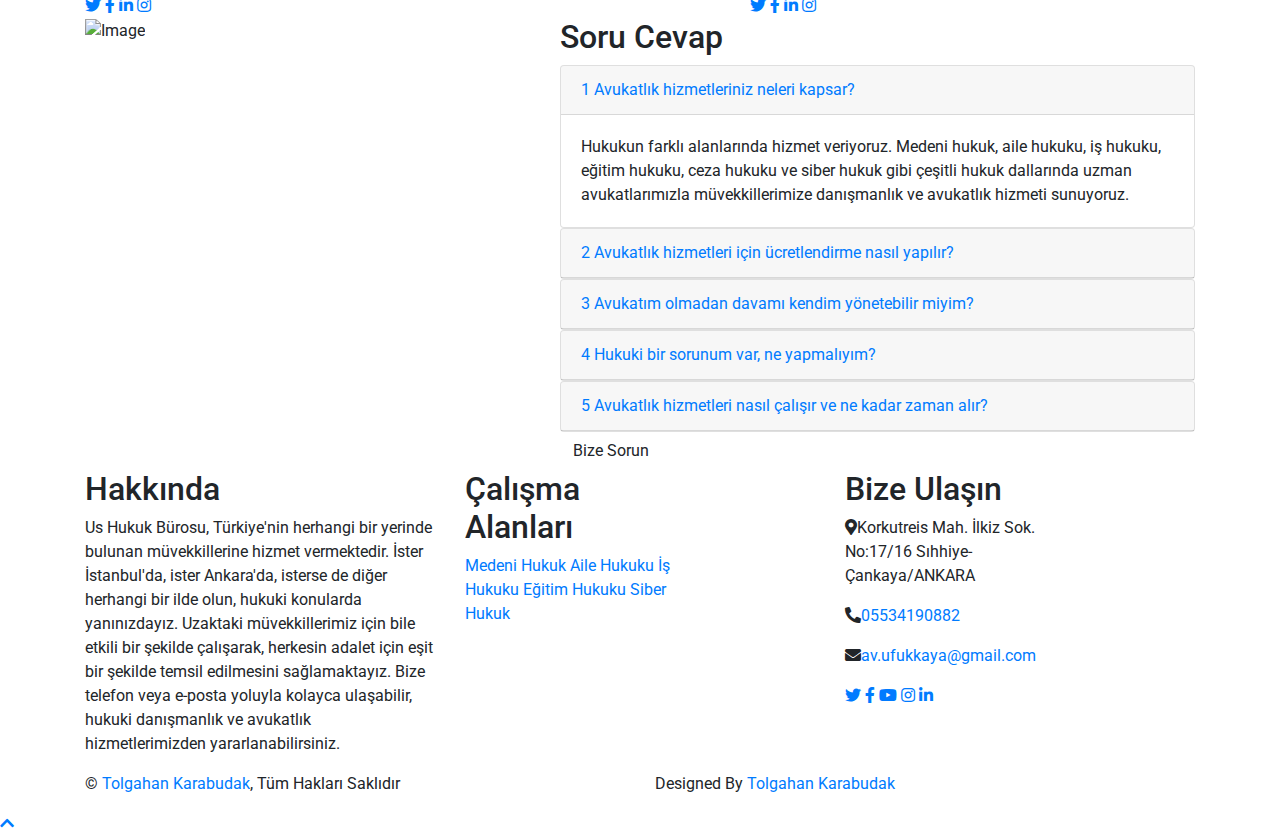
==== commit 36e79a28: "Css" ====
--- a/public/index.html
+++ b/public/index.html
@@ -9,7 +9,7 @@
     <meta content="Law Firm Website Template" name="description">
 
     <!-- Favicon -->
-    <link href="img/imge.png" rel="icon">
+    <link href="public/img/imge.png" rel="icon">
 
     <!-- Google Font -->
     <link
@@ -19,8 +19,8 @@
     <!-- CSS Libraries -->
     <link href="https://stackpath.bootstrapcdn.com/bootstrap/4.4.1/css/bootstrap.min.css" rel="stylesheet">
     <link href="https://cdnjs.cloudflare.com/ajax/libs/font-awesome/5.10.0/css/all.min.css" rel="stylesheet">
-    <link href="lib/animate/animate.min.css" rel="stylesheet">
-    <link href="lib/owlcarousel/assets/owl.carousel.min.css" rel="stylesheet">
+    <link href="public/lib/animate/animate.min.css" rel="stylesheet">
+    <link href="public/lib/owlcarousel/assets/owl.carousel.min.css" rel="stylesheet">
 
     <!-- Template Stylesheet -->
     <link href="public/css/style.css" rel="stylesheet">
@@ -35,7 +35,7 @@
                     <div class="col-lg-5">
                         <div class="logo">
                             <a href="index.html">
-                                <img src="img/imge.png" alt="Logo" style="float:left;">
+                                <img src="public/img/imge.png" alt="Logo" style="float:left;">
                                 <h3>Us Hukuk Bürosu</h3>
                             </a>
                         </div>
@@ -107,7 +107,7 @@
             </ol>
             <div class="carousel-inner">
                 <div class="carousel-item active">
-                    <img src="img/kaliteli_logo.png" alt="Carousel Image">
+                    <img src="public/img/kaliteli_logo.png" alt="Carousel Image">
                     <div class="carousel-caption">
                         <h1 class="animated fadeInLeft">Adalet için burdayız</h1>
                         <p class="animated fadeInRight">Hukuk Büromuz; hukukun çeşitli alanlarında, uzman avukat kadrosu
@@ -118,7 +118,7 @@
                 </div>
 
                 <div class="carousel-item">
-                    <img src="img/carousel-2.jpg" alt="Carousel Image">
+                    <img src="public/img/carousel-2.jpg" alt="Carousel Image">
                     <div class="carousel-caption">
                         <h1 class="animated fadeInLeft">Sorunlarınızı hukukun gücüyle çözüyoruz</h1>
                         <p class="animated fadeInRight">Adaletin gücünü sizinle birleştiriyoruz. Hukuk Büromuz, her bir
@@ -130,7 +130,7 @@
                 </div>
 
                 <div class="carousel-item">
-                    <img src="img/carousel-3.jpg" alt="Carousel Image">
+                    <img src="public/img/carousel-3.jpg" alt="Carousel Image">
                     <div class="carousel-caption">
                         <h1 class="animated fadeInLeft">Haklarınızı korumak için hukuki mücadeleye hazırız.</h1>
                         <p class="animated fadeInRight">Size hukuki danışmanlık konusunda destek olmaktan memnuniyet
@@ -196,7 +196,7 @@
                 <div class="row align-items-center">
                     <div class="col-lg-5 col-md-6">
                         <div class="about-img">
-                            <img src="img/kaliteli_logo.png" alt="Image">
+                            <img src="public/img/kaliteli_logo.png" alt="Image">
                         </div>
                     </div>
                     <div class="col-lg-7 col-md-6">
@@ -375,7 +375,7 @@
                     </div>
                     <div class="col-md-5">
                         <div class="feature-img">
-                            <img src="img/feature.jpg" alt="Feature">
+                            <img src="public/img/feature.jpg" alt="Feature">
                         </div>
                     </div>
                 </div>
@@ -438,7 +438,7 @@
                 <div class="row">
                     <div class="col-md-5">
                         <div class="faqs-img">
-                            <img src="img/faqs.jpg" alt="Image">
+                            <img src="public/img/faqs.jpg" alt="Image">
                         </div>
                     </div>
                     <div class="col-md-7">
@@ -546,7 +546,7 @@
                         <i class="fa fa-quote-right"></i>
                         <div class="row align-items-center">
                             <div class="col-3">
-                                <img src="img/testimonial-1.jpg" alt="">
+                                <img src="public/img/testimonial-1.jpg" alt="">
                             </div>
                             <div class="col-9">
                                 <h2>Client Name</h2>
@@ -564,7 +564,7 @@
                         <i class="fa fa-quote-right"></i>
                         <div class="row align-items-center">
                             <div class="col-3">
-                                <img src="img/testimonial-2.jpg" alt="">
+                                <img src="public/img/testimonial-2.jpg" alt="">
                             </div>
                             <div class="col-9">
                                 <h2>Client Name</h2>
@@ -582,7 +582,7 @@
                         <i class="fa fa-quote-right"></i>
                         <div class="row align-items-center">
                             <div class="col-3">
-                                <img src="img/testimonial-3.jpg" alt="">
+                                <img src="public/img/testimonial-3.jpg" alt="">
                             </div>
                             <div class="col-9">
                                 <h2>Client Name</h2>
@@ -600,7 +600,7 @@
                         <i class="fa fa-quote-right"></i>
                         <div class="row align-items-center">
                             <div class="col-3">
-                                <img src="img/testimonial-4.jpg" alt="">
+                                <img src="public/img/testimonial-4.jpg" alt="">
                             </div>
                             <div class="col-9">
                                 <h2>Client Name</h2>
@@ -618,7 +618,7 @@
                         <i class="fa fa-quote-right"></i>
                         <div class="row align-items-center">
                             <div class="col-3">
-                                <img src="img/testimonial-1.jpg" alt="">
+                                <img src="public/img/testimonial-1.jpg" alt="">
                             </div>
                             <div class="col-9">
                                 <h2>Client Name</h2>
@@ -636,7 +636,7 @@
                         <i class="fa fa-quote-right"></i>
                         <div class="row align-items-center">
                             <div class="col-3">
-                                <img src="img/testimonial-2.jpg" alt="">
+                                <img src="public/img/testimonial-2.jpg" alt="">
                             </div>
                             <div class="col-9">
                                 <h2>Client Name</h2>
@@ -654,7 +654,7 @@
                         <i class="fa fa-quote-right"></i>
                         <div class="row align-items-center">
                             <div class="col-3">
-                                <img src="img/testimonial-3.jpg" alt="">
+                                <img src="public/img/testimonial-3.jpg" alt="">
                             </div>
                             <div class="col-9">
                                 <h2>Client Name</h2>
@@ -682,7 +682,7 @@
                 </div>
                 <div class="owl-carousel blog-carousel">
                     <div class="blog-item">
-                        <img src="img/blog-1.jpg" alt="Blog">
+                        <img src="public/img/blog-1.jpg" alt="Blog">
                         <h3>Lorem ipsum dolor</h3>
                         <div class="meta">
                             <i class="fa fa-list-alt"></i>
@@ -697,7 +697,7 @@
                         <a class="btn" href="">Read More <i class="fa fa-angle-right"></i></a>
                     </div>
                     <div class="blog-item">
-                        <img src="img/blog-2.jpg" alt="Blog">
+                        <img src="public/img/blog-2.jpg" alt="Blog">
                         <h3>Lorem ipsum dolor</h3>
                         <div class="meta">
                             <i class="fa fa-list-alt"></i>
@@ -712,7 +712,7 @@
                         <a class="btn" href="">Read More <i class="fa fa-angle-right"></i></a>
                     </div>
                     <div class="blog-item">
-                        <img src="img/blog-3.jpg" alt="Blog">
+                        <img src="public/img/blog-3.jpg" alt="Blog">
                         <h3>Lorem ipsum dolor</h3>
                         <div class="meta">
                             <i class="fa fa-list-alt"></i>
@@ -727,7 +727,7 @@
                         <a class="btn" href="">Read More <i class="fa fa-angle-right"></i></a>
                     </div>
                     <div class="blog-item">
-                        <img src="img/blog-1.jpg" alt="Blog">
+                        <img src="public/img/blog-1.jpg" alt="Blog">
                         <h3>Lorem ipsum dolor</h3>
                         <div class="meta">
                             <i class="fa fa-list-alt"></i>
@@ -742,7 +742,7 @@
                         <a class="btn" href="">Read More <i class="fa fa-angle-right"></i></a>
                     </div>
                     <div class="blog-item">
-                        <img src="img/blog-2.jpg" alt="Blog">
+                        <img src="public/img/blog-2.jpg" alt="Blog">
                         <h3>Lorem ipsum dolor</h3>
                         <div class="meta">
                             <i class="fa fa-list-alt"></i>
@@ -757,7 +757,7 @@
                         <a class="btn" href="">Read More <i class="fa fa-angle-right"></i></a>
                     </div>
                     <div class="blog-item">
-                        <img src="img/blog-3.jpg" alt="Blog">
+                        <img src="public/img/blog-3.jpg" alt="Blog">
                         <h3>Lorem ipsum dolor</h3>
                         <div class="meta">
                             <i class="fa fa-list-alt"></i>
@@ -772,7 +772,7 @@
                         <a class="btn" href="">Read More <i class="fa fa-angle-right"></i></a>
                     </div>
                     <div class="blog-item">
-                        <img src="img/blog-1.jpg" alt="Blog">
+                        <img src="public/img/blog-1.jpg" alt="Blog">
                         <h3>Lorem ipsum dolor</h3>
                         <div class="meta">
                             <i class="fa fa-list-alt"></i>
@@ -898,12 +898,12 @@
     <!-- JavaScript Libraries -->
     <script src="https://code.jquery.com/jquery-3.4.1.min.js"></script>
     <script src="https://stackpath.bootstrapcdn.com/bootstrap/4.4.1/js/bootstrap.bundle.min.js"></script>
-    <script src="lib/easing/easing.min.js"></script>
-    <script src="lib/owlcarousel/owl.carousel.min.js"></script>
-    <script src="lib/isotope/isotope.pkgd.min.js"></script>
+    <script src="public/lib/easing/easing.min.js"></script>
+    <script src="public/lib/owlcarousel/owl.carousel.min.js"></script>
+    <script src="public/lib/isotope/isotope.pkgd.min.js"></script>
 
     <!-- Template Javascript -->
-    <script src="js/main.js"></script>
+    <script src="public/js/main.js"></script>
 </body>
 
 </html>